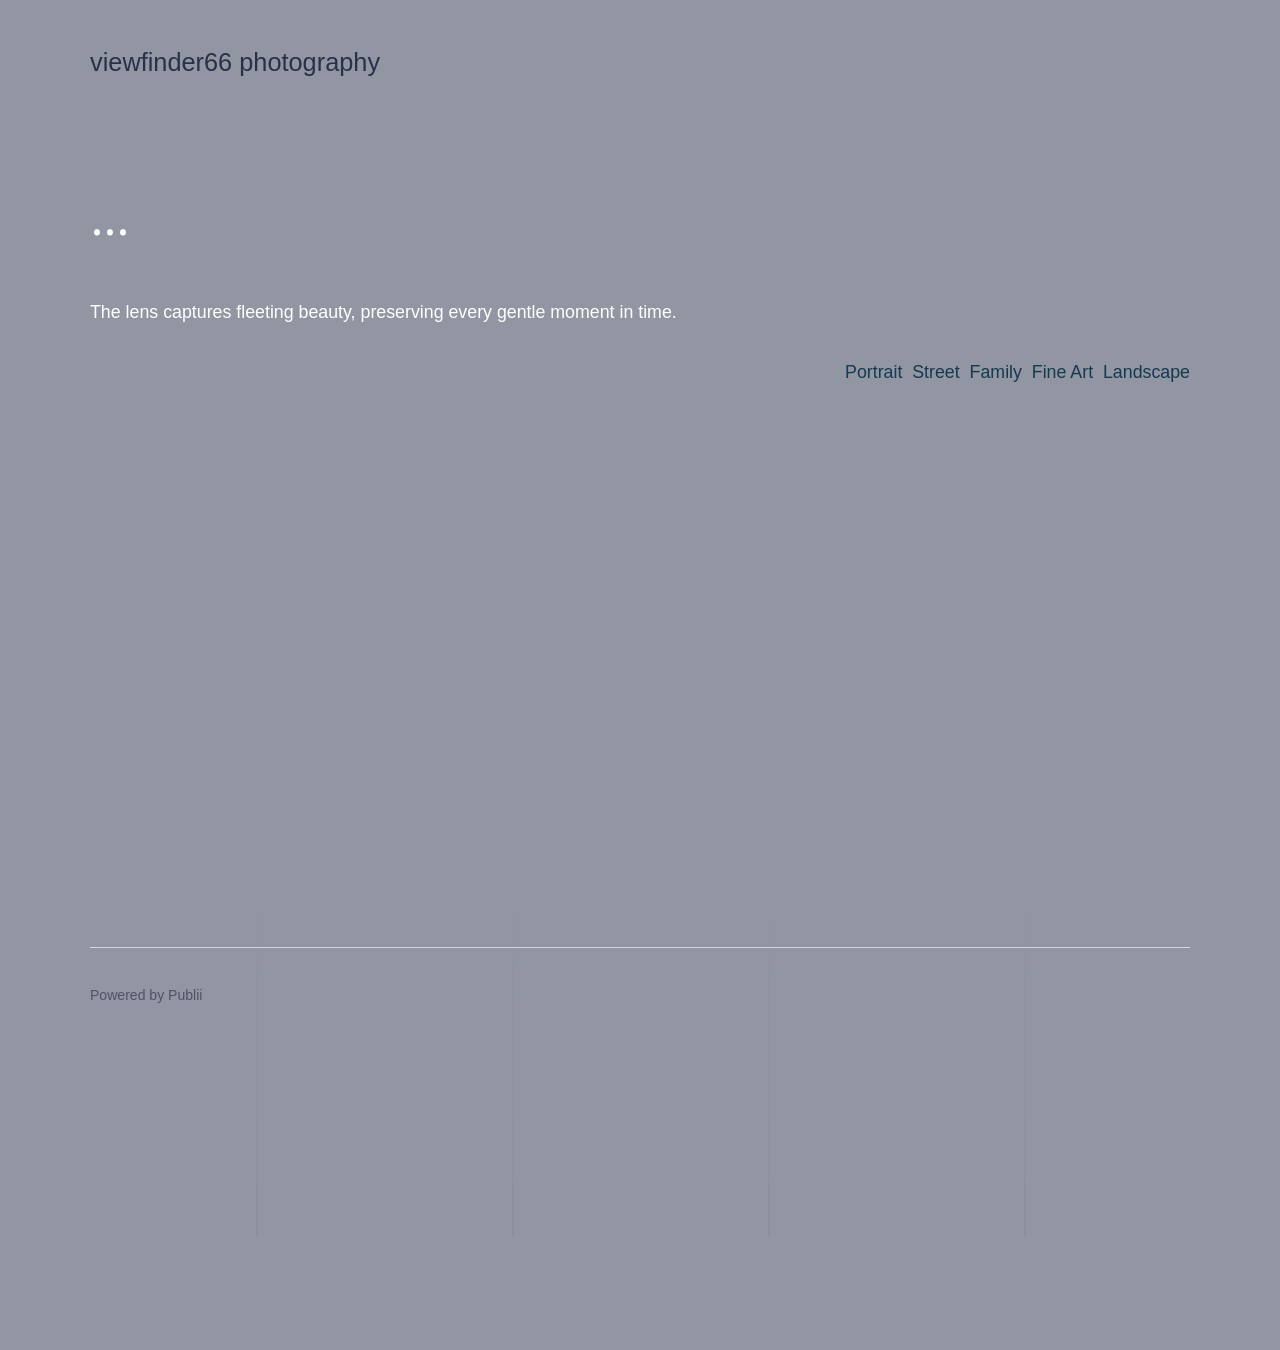
==== index.html @ d5c840b4 "Updated from Publii" ====
<!DOCTYPE html><html lang="en-gb"><head><meta charset="utf-8"><meta http-equiv="X-UA-Compatible" content="IE=edge"><meta name="viewport" content="width=device-width,initial-scale=1"><title>viewfinder66 photography</title><meta name="description" content="The lens captures fleeting beauty, preserving every gentle moment in time. Portrait Street Family Fine Art Landscape"><meta name="generator" content="Publii Open-Source CMS for Static Site"><link rel="canonical" href="https://viewfinder66.github.io/photography/"><link rel="alternate" type="application/atom+xml" href="https://viewfinder66.github.io/photography/feed.xml" title="viewfinder66 photography - RSS"><link rel="alternate" type="application/json" href="https://viewfinder66.github.io/photography/feed.json" title="viewfinder66 photography - JSON"><meta property="og:title" content="..."><meta property="og:image" content="https://viewfinder66.github.io/photography/media/website/Jing-Li-Shi-Jianfor-web.jpg"><meta property="og:image:width" content="3750"><meta property="og:image:height" content="2550"><meta property="og:site_name" content="viewfinder66 photography"><meta property="og:description" content="The lens captures fleeting beauty, preserving every gentle moment in time. Portrait Street Family Fine Art Landscape"><meta property="og:url" content="https://viewfinder66.github.io/photography/"><meta property="og:type" content="article"><link rel="preload" href="https://viewfinder66.github.io/photography/assets/dynamic/fonts/andadapro/andadapro.woff2" as="font" type="font/woff2" crossorigin><link rel="preload" href="https://viewfinder66.github.io/photography/assets/dynamic/fonts/andadapro/andadapro-italic.woff2" as="font" type="font/woff2" crossorigin><link rel="stylesheet" href="https://viewfinder66.github.io/photography/assets/css/style.css?v=2986634a7538431824f742f9c35fea8c"><script type="application/ld+json">{"@context":"http://schema.org","@type":"Article","mainEntityOfPage":{"@type":"WebPage","@id":"https://viewfinder66.github.io/photography/"},"headline":"...","datePublished":"2026-04-05T23:01+08:00","dateModified":"2026-04-09T01:18+08:00","description":"The lens captures fleeting beauty, preserving every gentle moment in time. Portrait Street Family Fine Art Landscape","author":{"@type":"Person","name":"Thomas Cheang","url":"https://viewfinder66.github.io/photography/authors/thomas-cheang/"},"publisher":{"@type":"Organization","name":"Thomas Cheang"}}</script><noscript><style>img[loading] {
                    opacity: 1;
                }</style></noscript></head><body class="page-template lines"><div class="container lines lines--right"><header class="header"><a href="https://viewfinder66.github.io/photography/" class="logo">viewfinder66 photography</a></header><main class="main page"><div class="content"><div class="content__header"><h1 class="content__title">...</h1></div><div class="content__entry"><p class="align-left">The lens captures fleeting beauty, preserving every gentle moment in time.</p><p class="align-right"><a href="https://viewfinder66.github.io/photography/post-2.html">Portrait</a>  <a href="https://viewfinder66.github.io/photography/street.html">Street</a>  <a href="https://viewfinder66.github.io/photography/family.html">Family</a>  <a href="https://viewfinder66.github.io/photography/fine-art.html">Fine Art</a>  <a href="https://viewfinder66.github.io/photography/landscape.html">Landscape</a></p><h6 class="align-left"> </h6><p> </p><h6> </h6><p> </p><p> </p><p> </p><h1> </h1></div></div></main><footer class="footer"><div class="footer__left"><div class="footer__copy">Powered by Publii</div></div><button onclick="backToTopFunction()" id="backToTop" class="footer__bttop" aria-label="Back to top" title="Back to top"><svg><use xlink:href="https://viewfinder66.github.io/photography/assets/svg/svg-map.svg#toparrow"/></svg></button></footer></div><script>window.publiiThemeMenuConfig = { mobileMenuMode: 'sidebar', animationSpeed: 300, submenuWidth: 'auto', doubleClickTime: 500, mobileMenuExpandableSubmenus: true, relatedContainerForOverlayMenuSelector: '.navbar', };</script><script defer="defer" src="https://viewfinder66.github.io/photography/assets/js/scripts.min.js?v=628f9b14187b480516b6c7f8be1e7585"></script><script>function publiiDetectLoadedImages () {
         var images = document.querySelectorAll('img[loading]:not(.is-loaded)');
         for (var i = 0; i < images.length; i++) {
            if (images[i].complete) {
               images[i].classList.add('is-loaded');
               images[i].parentNode.classList.remove('is-img-loading');
            } else {
               images[i].addEventListener('load', function () {
                  this.classList.add('is-loaded');
                  this.parentNode.classList.remove('is-img-loading');
               }, false);
            }
         }
      }
      publiiDetectLoadedImages();</script></body></html>
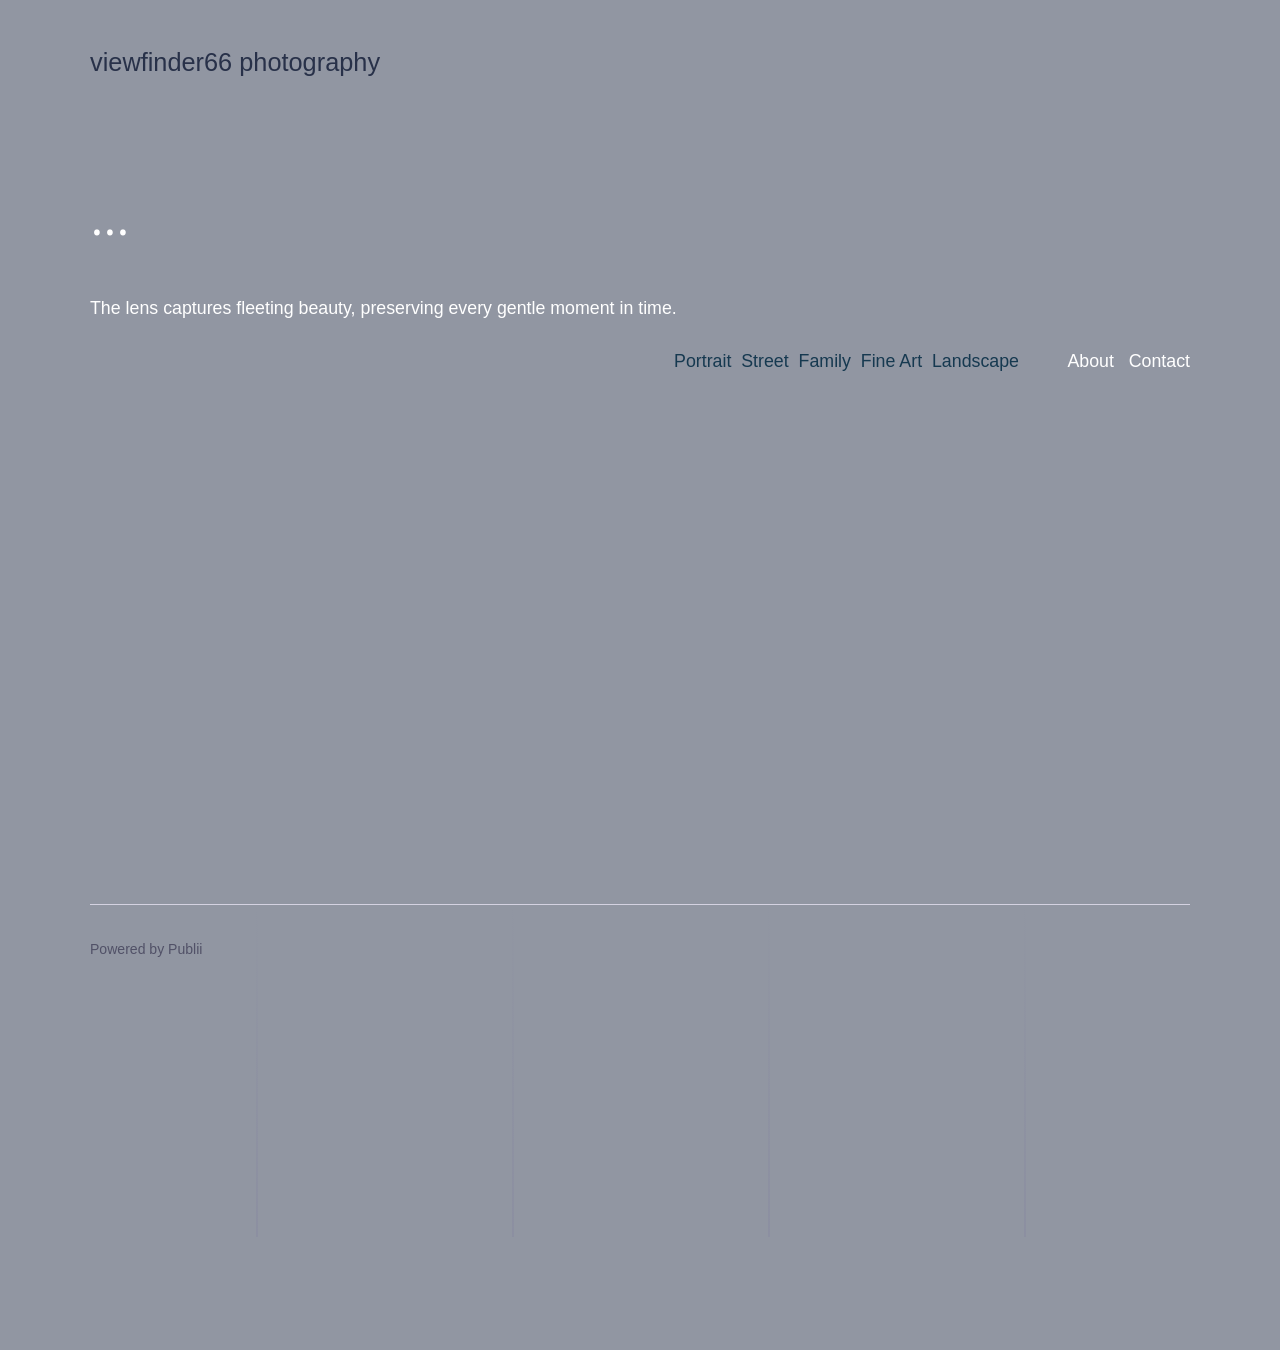
==== commit cc2daf43: "Updated from Publii" ====
--- a/index.html
+++ b/index.html
@@ -1,6 +1,6 @@
-<!DOCTYPE html><html lang="en-gb"><head><meta charset="utf-8"><meta http-equiv="X-UA-Compatible" content="IE=edge"><meta name="viewport" content="width=device-width,initial-scale=1"><title>viewfinder66 photography</title><meta name="description" content="The lens captures fleeting beauty, preserving every gentle moment in time. Portrait Street Family Fine Art Landscape"><meta name="generator" content="Publii Open-Source CMS for Static Site"><link rel="canonical" href="https://viewfinder66.github.io/photography/"><link rel="alternate" type="application/atom+xml" href="https://viewfinder66.github.io/photography/feed.xml" title="viewfinder66 photography - RSS"><link rel="alternate" type="application/json" href="https://viewfinder66.github.io/photography/feed.json" title="viewfinder66 photography - JSON"><meta property="og:title" content="..."><meta property="og:image" content="https://viewfinder66.github.io/photography/media/website/Jing-Li-Shi-Jianfor-web.jpg"><meta property="og:image:width" content="3750"><meta property="og:image:height" content="2550"><meta property="og:site_name" content="viewfinder66 photography"><meta property="og:description" content="The lens captures fleeting beauty, preserving every gentle moment in time. Portrait Street Family Fine Art Landscape"><meta property="og:url" content="https://viewfinder66.github.io/photography/"><meta property="og:type" content="article"><link rel="preload" href="https://viewfinder66.github.io/photography/assets/dynamic/fonts/andadapro/andadapro.woff2" as="font" type="font/woff2" crossorigin><link rel="preload" href="https://viewfinder66.github.io/photography/assets/dynamic/fonts/andadapro/andadapro-italic.woff2" as="font" type="font/woff2" crossorigin><link rel="stylesheet" href="https://viewfinder66.github.io/photography/assets/css/style.css?v=2986634a7538431824f742f9c35fea8c"><script type="application/ld+json">{"@context":"http://schema.org","@type":"Article","mainEntityOfPage":{"@type":"WebPage","@id":"https://viewfinder66.github.io/photography/"},"headline":"...","datePublished":"2026-04-05T23:01+08:00","dateModified":"2026-04-09T01:18+08:00","description":"The lens captures fleeting beauty, preserving every gentle moment in time. Portrait Street Family Fine Art Landscape","author":{"@type":"Person","name":"Thomas Cheang","url":"https://viewfinder66.github.io/photography/authors/thomas-cheang/"},"publisher":{"@type":"Organization","name":"Thomas Cheang"}}</script><noscript><style>img[loading] {
+<!DOCTYPE html><html lang="en-gb"><head><meta charset="utf-8"><meta http-equiv="X-UA-Compatible" content="IE=edge"><meta name="viewport" content="width=device-width,initial-scale=1"><title>viewfinder66 photography</title><meta name="description" content="The lens captures fleeting beauty, preserving every gentle moment in time. Portrait Street Family Fine Art Landscape About Contact"><meta name="generator" content="Publii Open-Source CMS for Static Site"><link rel="canonical" href="https://viewfinder66.github.io/photography/"><link rel="alternate" type="application/atom+xml" href="https://viewfinder66.github.io/photography/feed.xml" title="viewfinder66 photography - RSS"><link rel="alternate" type="application/json" href="https://viewfinder66.github.io/photography/feed.json" title="viewfinder66 photography - JSON"><meta property="og:title" content="..."><meta property="og:image" content="https://viewfinder66.github.io/photography/media/website/Jing-Li-Shi-Jianfor-web.jpg"><meta property="og:image:width" content="3750"><meta property="og:image:height" content="2550"><meta property="og:site_name" content="viewfinder66 photography"><meta property="og:description" content="The lens captures fleeting beauty, preserving every gentle moment in time. Portrait Street Family Fine Art Landscape About Contact"><meta property="og:url" content="https://viewfinder66.github.io/photography/"><meta property="og:type" content="article"><link rel="preload" href="https://viewfinder66.github.io/photography/assets/dynamic/fonts/andadapro/andadapro.woff2" as="font" type="font/woff2" crossorigin><link rel="preload" href="https://viewfinder66.github.io/photography/assets/dynamic/fonts/andadapro/andadapro-italic.woff2" as="font" type="font/woff2" crossorigin><link rel="stylesheet" href="https://viewfinder66.github.io/photography/assets/css/style.css?v=0a3bbf3a2c61dcf595031149cadf4863"><script type="application/ld+json">{"@context":"http://schema.org","@type":"Article","mainEntityOfPage":{"@type":"WebPage","@id":"https://viewfinder66.github.io/photography/"},"headline":"...","datePublished":"2026-04-05T23:01+08:00","dateModified":"2026-04-09T09:26+08:00","description":"The lens captures fleeting beauty, preserving every gentle moment in time. Portrait Street Family Fine Art Landscape About Contact","author":{"@type":"Person","name":"Thomas Cheang","url":"https://viewfinder66.github.io/photography/authors/thomas-cheang/"},"publisher":{"@type":"Organization","name":"Thomas Cheang"}}</script><noscript><style>img[loading] {
                     opacity: 1;
-                }</style></noscript></head><body class="page-template lines"><div class="container lines lines--right"><header class="header"><a href="https://viewfinder66.github.io/photography/" class="logo">viewfinder66 photography</a></header><main class="main page"><div class="content"><div class="content__header"><h1 class="content__title">...</h1></div><div class="content__entry"><p class="align-left">The lens captures fleeting beauty, preserving every gentle moment in time.</p><p class="align-right"><a href="https://viewfinder66.github.io/photography/post-2.html">Portrait</a>  <a href="https://viewfinder66.github.io/photography/street.html">Street</a>  <a href="https://viewfinder66.github.io/photography/family.html">Family</a>  <a href="https://viewfinder66.github.io/photography/fine-art.html">Fine Art</a>  <a href="https://viewfinder66.github.io/photography/landscape.html">Landscape</a></p><h6 class="align-left"> </h6><p> </p><h6> </h6><p> </p><p> </p><p> </p><h1> </h1></div></div></main><footer class="footer"><div class="footer__left"><div class="footer__copy">Powered by Publii</div></div><button onclick="backToTopFunction()" id="backToTop" class="footer__bttop" aria-label="Back to top" title="Back to top"><svg><use xlink:href="https://viewfinder66.github.io/photography/assets/svg/svg-map.svg#toparrow"/></svg></button></footer></div><script>window.publiiThemeMenuConfig = { mobileMenuMode: 'sidebar', animationSpeed: 300, submenuWidth: 'auto', doubleClickTime: 500, mobileMenuExpandableSubmenus: true, relatedContainerForOverlayMenuSelector: '.navbar', };</script><script defer="defer" src="https://viewfinder66.github.io/photography/assets/js/scripts.min.js?v=628f9b14187b480516b6c7f8be1e7585"></script><script>function publiiDetectLoadedImages () {
+                }</style></noscript></head><body class="page-template lines"><div class="container lines lines--right"><header class="header"><a href="https://viewfinder66.github.io/photography/" class="logo">viewfinder66 photography</a></header><main class="main page"><div class="content"><div class="content__header"><h1 class="content__title">...</h1></div><div class="content__entry"><p class="align-left">The lens captures fleeting beauty, preserving every gentle moment in time.</p><p class="align-right"><a href="https://viewfinder66.github.io/photography/post-2.html">Portrait</a>  <a href="https://viewfinder66.github.io/photography/street.html">Street</a>  <a href="https://viewfinder66.github.io/photography/family.html">Family</a>  <a href="https://viewfinder66.github.io/photography/fine-art.html">Fine Art</a>  <a href="https://viewfinder66.github.io/photography/landscape.html">Landscape</a>          About   Contact</p><h6 class="align-left"> </h6><p> </p><h6> </h6><p> </p><p> </p><p> </p><h1> </h1></div></div></main><footer class="footer"><div class="footer__left"><div class="footer__copy">Powered by Publii</div></div><button onclick="backToTopFunction()" id="backToTop" class="footer__bttop" aria-label="Back to top" title="Back to top"><svg><use xlink:href="https://viewfinder66.github.io/photography/assets/svg/svg-map.svg#toparrow"/></svg></button></footer></div><script>window.publiiThemeMenuConfig = { mobileMenuMode: 'sidebar', animationSpeed: 300, submenuWidth: 'auto', doubleClickTime: 500, mobileMenuExpandableSubmenus: true, relatedContainerForOverlayMenuSelector: '.navbar', };</script><script defer="defer" src="https://viewfinder66.github.io/photography/assets/js/scripts.min.js?v=628f9b14187b480516b6c7f8be1e7585"></script><script>function publiiDetectLoadedImages () {
          var images = document.querySelectorAll('img[loading]:not(.is-loaded)');
          for (var i = 0; i < images.length; i++) {
             if (images[i].complete) {
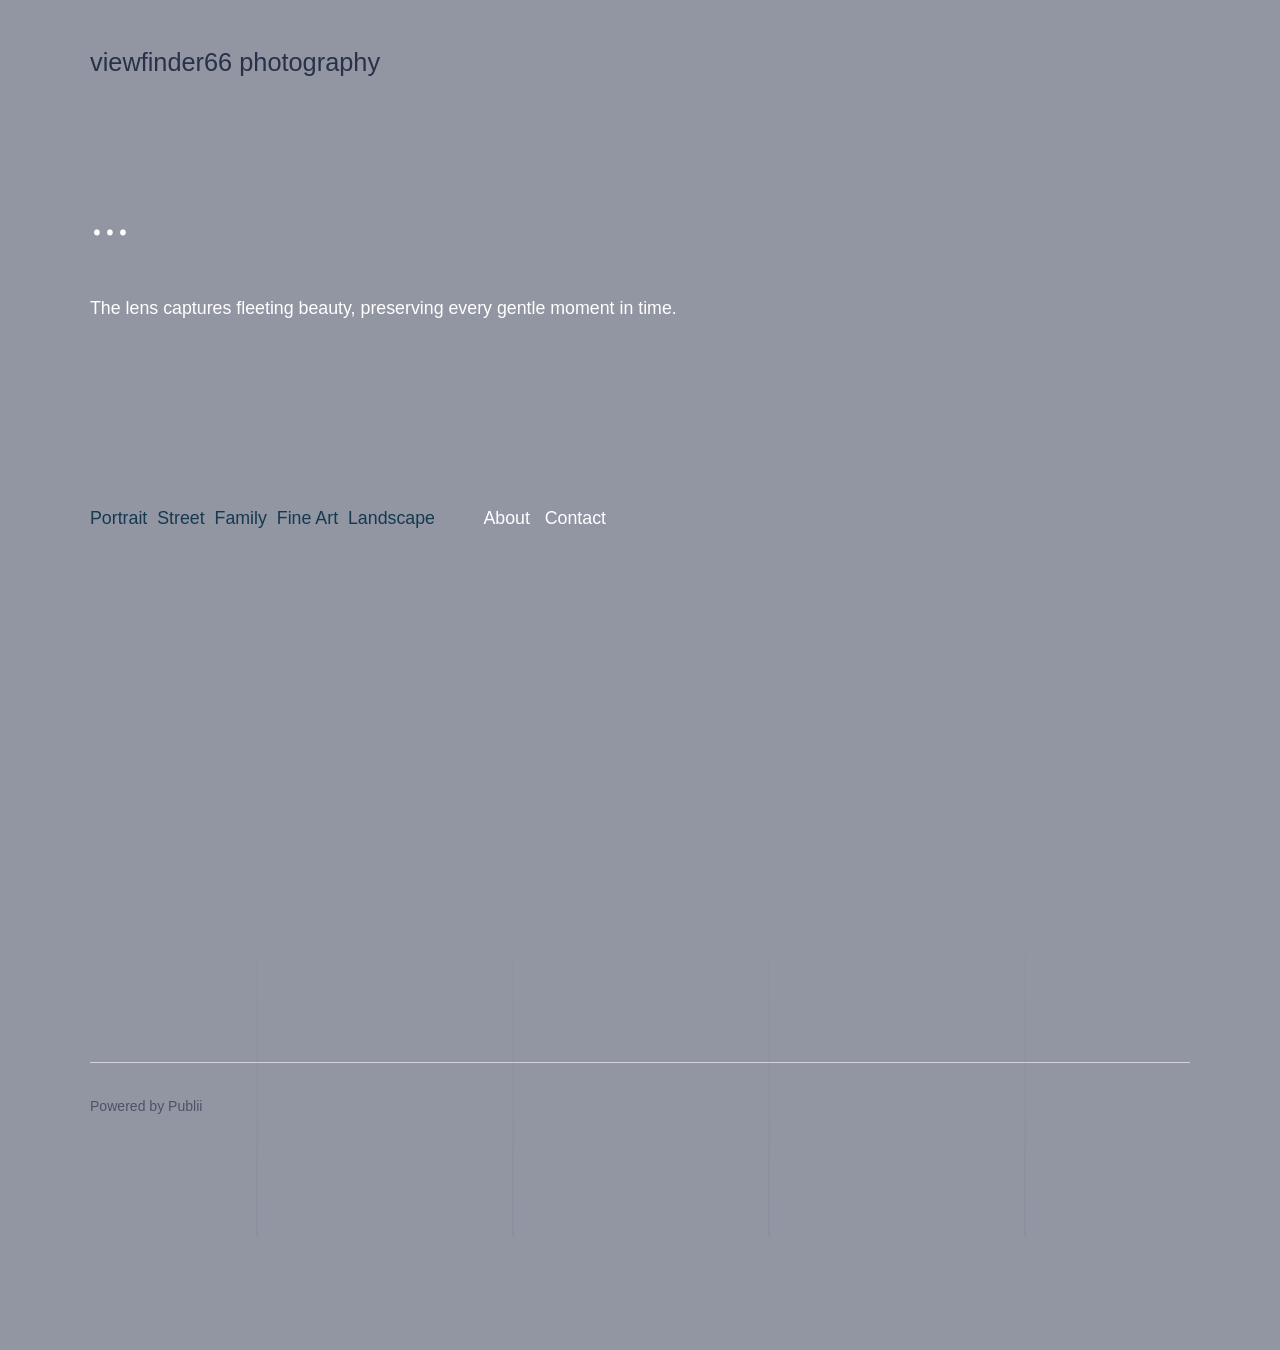
==== commit d00259ee: "Updated from Publii" ====
--- a/index.html
+++ b/index.html
@@ -1,6 +1,6 @@
-<!DOCTYPE html><html lang="en-gb"><head><meta charset="utf-8"><meta http-equiv="X-UA-Compatible" content="IE=edge"><meta name="viewport" content="width=device-width,initial-scale=1"><title>viewfinder66 photography</title><meta name="description" content="The lens captures fleeting beauty, preserving every gentle moment in time. Portrait Street Family Fine Art Landscape About Contact"><meta name="generator" content="Publii Open-Source CMS for Static Site"><link rel="canonical" href="https://viewfinder66.github.io/photography/"><link rel="alternate" type="application/atom+xml" href="https://viewfinder66.github.io/photography/feed.xml" title="viewfinder66 photography - RSS"><link rel="alternate" type="application/json" href="https://viewfinder66.github.io/photography/feed.json" title="viewfinder66 photography - JSON"><meta property="og:title" content="..."><meta property="og:image" content="https://viewfinder66.github.io/photography/media/website/Jing-Li-Shi-Jianfor-web.jpg"><meta property="og:image:width" content="3750"><meta property="og:image:height" content="2550"><meta property="og:site_name" content="viewfinder66 photography"><meta property="og:description" content="The lens captures fleeting beauty, preserving every gentle moment in time. Portrait Street Family Fine Art Landscape About Contact"><meta property="og:url" content="https://viewfinder66.github.io/photography/"><meta property="og:type" content="article"><link rel="preload" href="https://viewfinder66.github.io/photography/assets/dynamic/fonts/andadapro/andadapro.woff2" as="font" type="font/woff2" crossorigin><link rel="preload" href="https://viewfinder66.github.io/photography/assets/dynamic/fonts/andadapro/andadapro-italic.woff2" as="font" type="font/woff2" crossorigin><link rel="stylesheet" href="https://viewfinder66.github.io/photography/assets/css/style.css?v=0a3bbf3a2c61dcf595031149cadf4863"><script type="application/ld+json">{"@context":"http://schema.org","@type":"Article","mainEntityOfPage":{"@type":"WebPage","@id":"https://viewfinder66.github.io/photography/"},"headline":"...","datePublished":"2026-04-05T23:01+08:00","dateModified":"2026-04-09T09:26+08:00","description":"The lens captures fleeting beauty, preserving every gentle moment in time. Portrait Street Family Fine Art Landscape About Contact","author":{"@type":"Person","name":"Thomas Cheang","url":"https://viewfinder66.github.io/photography/authors/thomas-cheang/"},"publisher":{"@type":"Organization","name":"Thomas Cheang"}}</script><noscript><style>img[loading] {
+<!DOCTYPE html><html lang="en-gb"><head><meta charset="utf-8"><meta http-equiv="X-UA-Compatible" content="IE=edge"><meta name="viewport" content="width=device-width,initial-scale=1"><title>viewfinder66 photography</title><meta name="description" content="The lens captures fleeting beauty, preserving every gentle moment in time. Portrait Street Family Fine Art Landscape About Contact"><meta name="generator" content="Publii Open-Source CMS for Static Site"><link rel="canonical" href="https://viewfinder66.github.io/photography/"><link rel="alternate" type="application/atom+xml" href="https://viewfinder66.github.io/photography/feed.xml" title="viewfinder66 photography - RSS"><link rel="alternate" type="application/json" href="https://viewfinder66.github.io/photography/feed.json" title="viewfinder66 photography - JSON"><meta property="og:title" content="..."><meta property="og:image" content="https://viewfinder66.github.io/photography/media/website/Jing-Li-Shi-Jianfor-web.jpg"><meta property="og:image:width" content="3750"><meta property="og:image:height" content="2550"><meta property="og:site_name" content="viewfinder66 photography"><meta property="og:description" content="The lens captures fleeting beauty, preserving every gentle moment in time. Portrait Street Family Fine Art Landscape About Contact"><meta property="og:url" content="https://viewfinder66.github.io/photography/"><meta property="og:type" content="article"><link rel="preload" href="https://viewfinder66.github.io/photography/assets/dynamic/fonts/andadapro/andadapro.woff2" as="font" type="font/woff2" crossorigin><link rel="preload" href="https://viewfinder66.github.io/photography/assets/dynamic/fonts/andadapro/andadapro-italic.woff2" as="font" type="font/woff2" crossorigin><link rel="stylesheet" href="https://viewfinder66.github.io/photography/assets/css/style.css?v=0a3bbf3a2c61dcf595031149cadf4863"><script type="application/ld+json">{"@context":"http://schema.org","@type":"Article","mainEntityOfPage":{"@type":"WebPage","@id":"https://viewfinder66.github.io/photography/"},"headline":"...","datePublished":"2026-04-05T23:01+08:00","dateModified":"2026-04-09T09:58+08:00","description":"The lens captures fleeting beauty, preserving every gentle moment in time. Portrait Street Family Fine Art Landscape About Contact","author":{"@type":"Person","name":"Thomas Cheang","url":"https://viewfinder66.github.io/photography/authors/thomas-cheang/"},"publisher":{"@type":"Organization","name":"Thomas Cheang"}}</script><noscript><style>img[loading] {
                     opacity: 1;
-                }</style></noscript></head><body class="page-template lines"><div class="container lines lines--right"><header class="header"><a href="https://viewfinder66.github.io/photography/" class="logo">viewfinder66 photography</a></header><main class="main page"><div class="content"><div class="content__header"><h1 class="content__title">...</h1></div><div class="content__entry"><p class="align-left">The lens captures fleeting beauty, preserving every gentle moment in time.</p><p class="align-right"><a href="https://viewfinder66.github.io/photography/post-2.html">Portrait</a>  <a href="https://viewfinder66.github.io/photography/street.html">Street</a>  <a href="https://viewfinder66.github.io/photography/family.html">Family</a>  <a href="https://viewfinder66.github.io/photography/fine-art.html">Fine Art</a>  <a href="https://viewfinder66.github.io/photography/landscape.html">Landscape</a>          About   Contact</p><h6 class="align-left"> </h6><p> </p><h6> </h6><p> </p><p> </p><p> </p><h1> </h1></div></div></main><footer class="footer"><div class="footer__left"><div class="footer__copy">Powered by Publii</div></div><button onclick="backToTopFunction()" id="backToTop" class="footer__bttop" aria-label="Back to top" title="Back to top"><svg><use xlink:href="https://viewfinder66.github.io/photography/assets/svg/svg-map.svg#toparrow"/></svg></button></footer></div><script>window.publiiThemeMenuConfig = { mobileMenuMode: 'sidebar', animationSpeed: 300, submenuWidth: 'auto', doubleClickTime: 500, mobileMenuExpandableSubmenus: true, relatedContainerForOverlayMenuSelector: '.navbar', };</script><script defer="defer" src="https://viewfinder66.github.io/photography/assets/js/scripts.min.js?v=628f9b14187b480516b6c7f8be1e7585"></script><script>function publiiDetectLoadedImages () {
+                }</style></noscript></head><body class="page-template lines"><div class="container lines lines--right"><header class="header"><a href="https://viewfinder66.github.io/photography/" class="logo">viewfinder66 photography</a></header><main class="main page"><div class="content"><div class="content__header"><h1 class="content__title">...</h1></div><div class="content__entry"><p class="align-left">The lens captures fleeting beauty, preserving every gentle moment in time.</p><p> </p><p> </p><p> </p><p><a href="https://viewfinder66.github.io/photography/post-2.html">Portrait</a>  <a href="https://viewfinder66.github.io/photography/street.html">Street</a>  <a href="https://viewfinder66.github.io/photography/family.html">Family</a>  <a href="https://viewfinder66.github.io/photography/fine-art.html">Fine Art</a>  <a href="https://viewfinder66.github.io/photography/landscape.html">Landscape</a>          About   Contact</p><h6 class="align-left"> </h6><p> </p><h6> </h6><p> </p><p> </p><p> </p><h1> </h1></div></div></main><footer class="footer"><div class="footer__left"><div class="footer__copy">Powered by Publii</div></div><button onclick="backToTopFunction()" id="backToTop" class="footer__bttop" aria-label="Back to top" title="Back to top"><svg><use xlink:href="https://viewfinder66.github.io/photography/assets/svg/svg-map.svg#toparrow"/></svg></button></footer></div><script>window.publiiThemeMenuConfig = { mobileMenuMode: 'sidebar', animationSpeed: 300, submenuWidth: 'auto', doubleClickTime: 500, mobileMenuExpandableSubmenus: true, relatedContainerForOverlayMenuSelector: '.navbar', };</script><script defer="defer" src="https://viewfinder66.github.io/photography/assets/js/scripts.min.js?v=628f9b14187b480516b6c7f8be1e7585"></script><script>function publiiDetectLoadedImages () {
          var images = document.querySelectorAll('img[loading]:not(.is-loaded)');
          for (var i = 0; i < images.length; i++) {
             if (images[i].complete) {
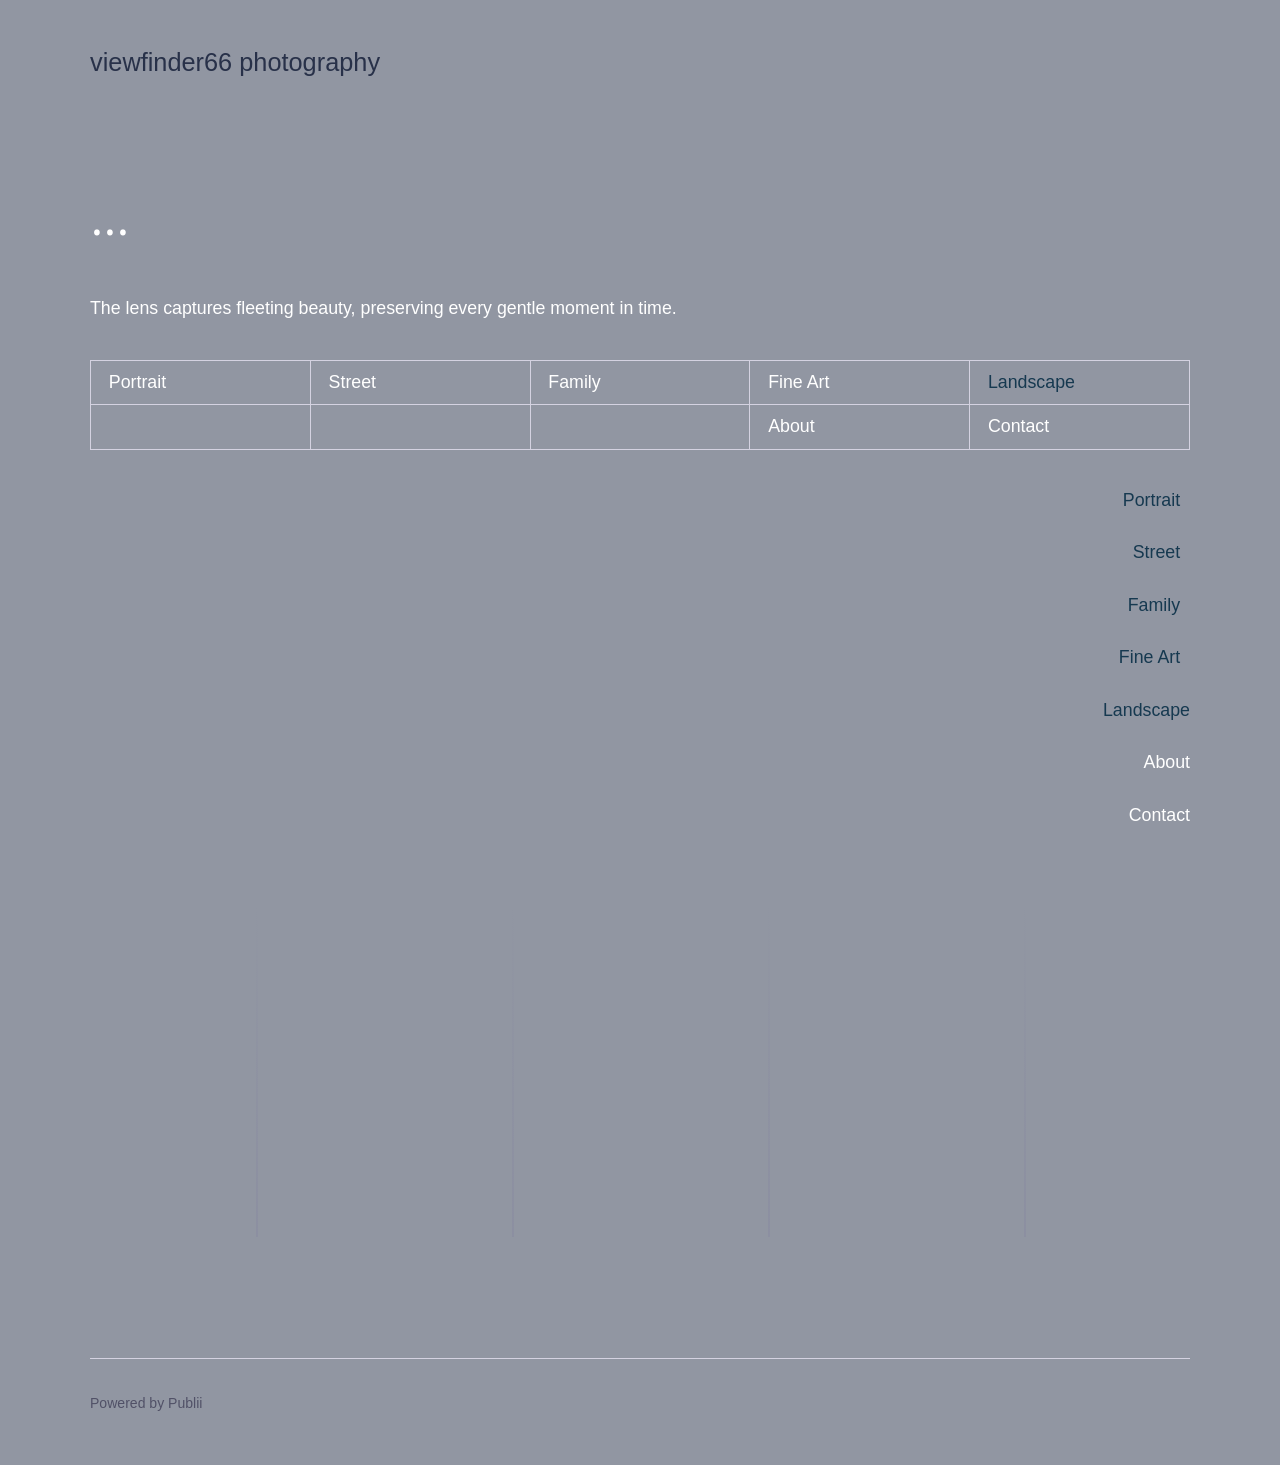
==== commit 0221038f: "Updated from Publii" ====
--- a/index.html
+++ b/index.html
@@ -1,6 +1,6 @@
-<!DOCTYPE html><html lang="en-gb"><head><meta charset="utf-8"><meta http-equiv="X-UA-Compatible" content="IE=edge"><meta name="viewport" content="width=device-width,initial-scale=1"><title>viewfinder66 photography</title><meta name="description" content="The lens captures fleeting beauty, preserving every gentle moment in time. Portrait Street Family Fine Art Landscape About Contact"><meta name="generator" content="Publii Open-Source CMS for Static Site"><link rel="canonical" href="https://viewfinder66.github.io/photography/"><link rel="alternate" type="application/atom+xml" href="https://viewfinder66.github.io/photography/feed.xml" title="viewfinder66 photography - RSS"><link rel="alternate" type="application/json" href="https://viewfinder66.github.io/photography/feed.json" title="viewfinder66 photography - JSON"><meta property="og:title" content="..."><meta property="og:image" content="https://viewfinder66.github.io/photography/media/website/Jing-Li-Shi-Jianfor-web.jpg"><meta property="og:image:width" content="3750"><meta property="og:image:height" content="2550"><meta property="og:site_name" content="viewfinder66 photography"><meta property="og:description" content="The lens captures fleeting beauty, preserving every gentle moment in time. Portrait Street Family Fine Art Landscape About Contact"><meta property="og:url" content="https://viewfinder66.github.io/photography/"><meta property="og:type" content="article"><link rel="preload" href="https://viewfinder66.github.io/photography/assets/dynamic/fonts/andadapro/andadapro.woff2" as="font" type="font/woff2" crossorigin><link rel="preload" href="https://viewfinder66.github.io/photography/assets/dynamic/fonts/andadapro/andadapro-italic.woff2" as="font" type="font/woff2" crossorigin><link rel="stylesheet" href="https://viewfinder66.github.io/photography/assets/css/style.css?v=0a3bbf3a2c61dcf595031149cadf4863"><script type="application/ld+json">{"@context":"http://schema.org","@type":"Article","mainEntityOfPage":{"@type":"WebPage","@id":"https://viewfinder66.github.io/photography/"},"headline":"...","datePublished":"2026-04-05T23:01+08:00","dateModified":"2026-04-09T09:58+08:00","description":"The lens captures fleeting beauty, preserving every gentle moment in time. Portrait Street Family Fine Art Landscape About Contact","author":{"@type":"Person","name":"Thomas Cheang","url":"https://viewfinder66.github.io/photography/authors/thomas-cheang/"},"publisher":{"@type":"Organization","name":"Thomas Cheang"}}</script><noscript><style>img[loading] {
+<!DOCTYPE html><html lang="en-gb"><head><meta charset="utf-8"><meta http-equiv="X-UA-Compatible" content="IE=edge"><meta name="viewport" content="width=device-width,initial-scale=1"><title>viewfinder66 photography</title><meta name="description" content="The lens captures fleeting beauty, preserving every gentle moment in time. Portrait Street Family Fine Art Landscape About Contact"><meta name="generator" content="Publii Open-Source CMS for Static Site"><link rel="canonical" href="https://viewfinder66.github.io/photography/"><link rel="alternate" type="application/atom+xml" href="https://viewfinder66.github.io/photography/feed.xml" title="viewfinder66 photography - RSS"><link rel="alternate" type="application/json" href="https://viewfinder66.github.io/photography/feed.json" title="viewfinder66 photography - JSON"><meta property="og:title" content="..."><meta property="og:image" content="https://viewfinder66.github.io/photography/media/website/Jing-Li-Shi-Jianfor-web.jpg"><meta property="og:image:width" content="3750"><meta property="og:image:height" content="2550"><meta property="og:site_name" content="viewfinder66 photography"><meta property="og:description" content="The lens captures fleeting beauty, preserving every gentle moment in time. Portrait Street Family Fine Art Landscape About Contact"><meta property="og:url" content="https://viewfinder66.github.io/photography/"><meta property="og:type" content="article"><link rel="preload" href="https://viewfinder66.github.io/photography/assets/dynamic/fonts/andadapro/andadapro.woff2" as="font" type="font/woff2" crossorigin><link rel="preload" href="https://viewfinder66.github.io/photography/assets/dynamic/fonts/andadapro/andadapro-italic.woff2" as="font" type="font/woff2" crossorigin><link rel="stylesheet" href="https://viewfinder66.github.io/photography/assets/css/style.css?v=0a3bbf3a2c61dcf595031149cadf4863"><script type="application/ld+json">{"@context":"http://schema.org","@type":"Article","mainEntityOfPage":{"@type":"WebPage","@id":"https://viewfinder66.github.io/photography/"},"headline":"...","datePublished":"2026-04-05T23:01+08:00","dateModified":"2026-04-09T10:09+08:00","description":"The lens captures fleeting beauty, preserving every gentle moment in time. Portrait Street Family Fine Art Landscape About Contact","author":{"@type":"Person","name":"Thomas Cheang","url":"https://viewfinder66.github.io/photography/authors/thomas-cheang/"},"publisher":{"@type":"Organization","name":"Thomas Cheang"}}</script><noscript><style>img[loading] {
                     opacity: 1;
-                }</style></noscript></head><body class="page-template lines"><div class="container lines lines--right"><header class="header"><a href="https://viewfinder66.github.io/photography/" class="logo">viewfinder66 photography</a></header><main class="main page"><div class="content"><div class="content__header"><h1 class="content__title">...</h1></div><div class="content__entry"><p class="align-left">The lens captures fleeting beauty, preserving every gentle moment in time.</p><p> </p><p> </p><p> </p><p><a href="https://viewfinder66.github.io/photography/post-2.html">Portrait</a>  <a href="https://viewfinder66.github.io/photography/street.html">Street</a>  <a href="https://viewfinder66.github.io/photography/family.html">Family</a>  <a href="https://viewfinder66.github.io/photography/fine-art.html">Fine Art</a>  <a href="https://viewfinder66.github.io/photography/landscape.html">Landscape</a>          About   Contact</p><h6 class="align-left"> </h6><p> </p><h6> </h6><p> </p><p> </p><p> </p><h1> </h1></div></div></main><footer class="footer"><div class="footer__left"><div class="footer__copy">Powered by Publii</div></div><button onclick="backToTopFunction()" id="backToTop" class="footer__bttop" aria-label="Back to top" title="Back to top"><svg><use xlink:href="https://viewfinder66.github.io/photography/assets/svg/svg-map.svg#toparrow"/></svg></button></footer></div><script>window.publiiThemeMenuConfig = { mobileMenuMode: 'sidebar', animationSpeed: 300, submenuWidth: 'auto', doubleClickTime: 500, mobileMenuExpandableSubmenus: true, relatedContainerForOverlayMenuSelector: '.navbar', };</script><script defer="defer" src="https://viewfinder66.github.io/photography/assets/js/scripts.min.js?v=628f9b14187b480516b6c7f8be1e7585"></script><script>function publiiDetectLoadedImages () {
+                }</style></noscript></head><body class="page-template lines"><div class="container lines lines--right"><header class="header"><a href="https://viewfinder66.github.io/photography/" class="logo">viewfinder66 photography</a></header><main class="main page"><div class="content"><div class="content__header"><h1 class="content__title">...</h1></div><div class="content__entry"><p class="align-left">The lens captures fleeting beauty, preserving every gentle moment in time.</p><table style="border-collapse: collapse; width: 100%;" border="1"><tbody><tr><td style="width: 19.9769%;">Portrait</td><td style="width: 19.9769%;">Street</td><td style="width: 19.9769%;">Family</td><td style="width: 19.9769%;">Fine Art</td><td style="width: 19.9786%;"><a href="https://viewfinder66.github.io/photography/landscape.html">Landscape</a></td></tr><tr><td style="width: 19.9769%;"> </td><td style="width: 19.9769%;"> </td><td style="width: 19.9769%;"> </td><td style="width: 19.9769%;">About</td><td style="width: 19.9786%;">Contact</td></tr></tbody></table><p class="align-right"><a href="https://viewfinder66.github.io/photography/post-2.html">Portrait</a>  </p><p class="align-right"><a href="https://viewfinder66.github.io/photography/street.html">Street</a>  </p><p class="align-right"><a href="https://viewfinder66.github.io/photography/family.html">Family</a>  </p><p class="align-right"><a href="https://viewfinder66.github.io/photography/fine-art.html">Fine Art</a>  </p><p class="align-right">       <a href="https://viewfinder66.github.io/photography/landscape.html">Landscape</a></p><p class="align-right">About</p><p class="align-right">Contact</p><h6 class="align-left"> </h6><p> </p><h6> </h6><p> </p><p> </p><p> </p><h1> </h1></div></div></main><footer class="footer"><div class="footer__left"><div class="footer__copy">Powered by Publii</div></div><button onclick="backToTopFunction()" id="backToTop" class="footer__bttop" aria-label="Back to top" title="Back to top"><svg><use xlink:href="https://viewfinder66.github.io/photography/assets/svg/svg-map.svg#toparrow"/></svg></button></footer></div><script>window.publiiThemeMenuConfig = { mobileMenuMode: 'sidebar', animationSpeed: 300, submenuWidth: 'auto', doubleClickTime: 500, mobileMenuExpandableSubmenus: true, relatedContainerForOverlayMenuSelector: '.navbar', };</script><script defer="defer" src="https://viewfinder66.github.io/photography/assets/js/scripts.min.js?v=628f9b14187b480516b6c7f8be1e7585"></script><script>function publiiDetectLoadedImages () {
          var images = document.querySelectorAll('img[loading]:not(.is-loaded)');
          for (var i = 0; i < images.length; i++) {
             if (images[i].complete) {
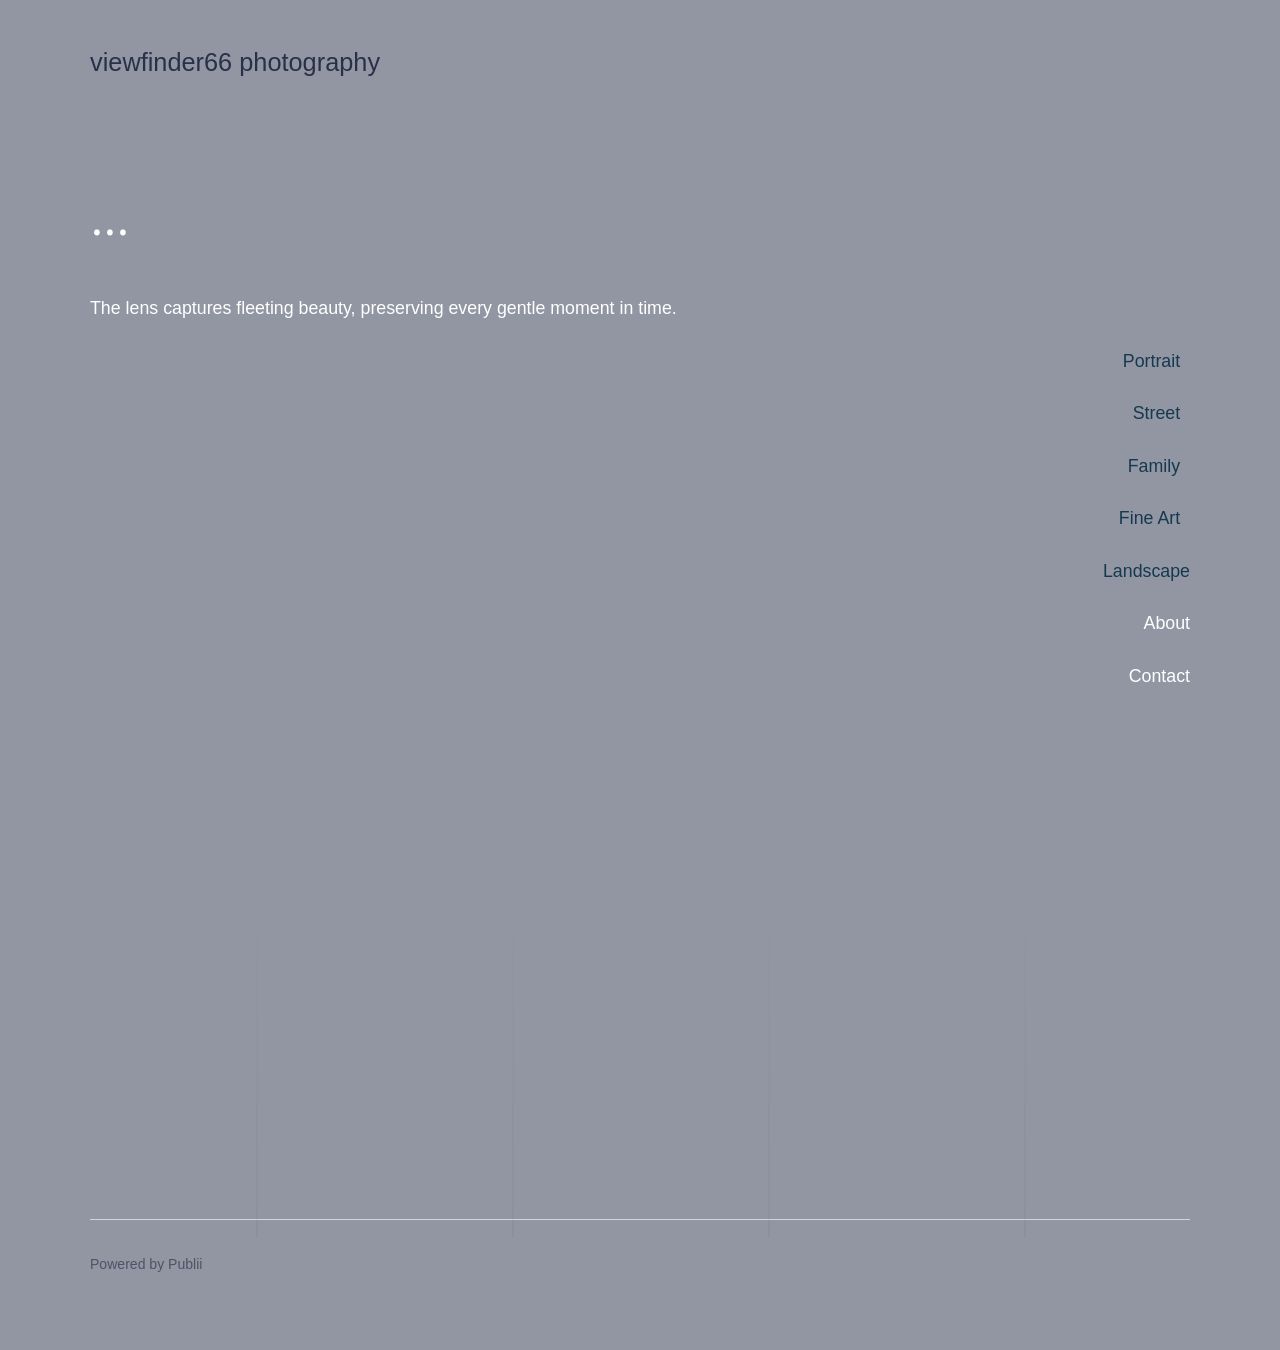
==== commit f7471760: "Updated from Publii" ====
--- a/index.html
+++ b/index.html
@@ -1,6 +1,6 @@
-<!DOCTYPE html><html lang="en-gb"><head><meta charset="utf-8"><meta http-equiv="X-UA-Compatible" content="IE=edge"><meta name="viewport" content="width=device-width,initial-scale=1"><title>viewfinder66 photography</title><meta name="description" content="The lens captures fleeting beauty, preserving every gentle moment in time. Portrait Street Family Fine Art Landscape About Contact"><meta name="generator" content="Publii Open-Source CMS for Static Site"><link rel="canonical" href="https://viewfinder66.github.io/photography/"><link rel="alternate" type="application/atom+xml" href="https://viewfinder66.github.io/photography/feed.xml" title="viewfinder66 photography - RSS"><link rel="alternate" type="application/json" href="https://viewfinder66.github.io/photography/feed.json" title="viewfinder66 photography - JSON"><meta property="og:title" content="..."><meta property="og:image" content="https://viewfinder66.github.io/photography/media/website/Jing-Li-Shi-Jianfor-web.jpg"><meta property="og:image:width" content="3750"><meta property="og:image:height" content="2550"><meta property="og:site_name" content="viewfinder66 photography"><meta property="og:description" content="The lens captures fleeting beauty, preserving every gentle moment in time. Portrait Street Family Fine Art Landscape About Contact"><meta property="og:url" content="https://viewfinder66.github.io/photography/"><meta property="og:type" content="article"><link rel="preload" href="https://viewfinder66.github.io/photography/assets/dynamic/fonts/andadapro/andadapro.woff2" as="font" type="font/woff2" crossorigin><link rel="preload" href="https://viewfinder66.github.io/photography/assets/dynamic/fonts/andadapro/andadapro-italic.woff2" as="font" type="font/woff2" crossorigin><link rel="stylesheet" href="https://viewfinder66.github.io/photography/assets/css/style.css?v=0a3bbf3a2c61dcf595031149cadf4863"><script type="application/ld+json">{"@context":"http://schema.org","@type":"Article","mainEntityOfPage":{"@type":"WebPage","@id":"https://viewfinder66.github.io/photography/"},"headline":"...","datePublished":"2026-04-05T23:01+08:00","dateModified":"2026-04-09T10:09+08:00","description":"The lens captures fleeting beauty, preserving every gentle moment in time. Portrait Street Family Fine Art Landscape About Contact","author":{"@type":"Person","name":"Thomas Cheang","url":"https://viewfinder66.github.io/photography/authors/thomas-cheang/"},"publisher":{"@type":"Organization","name":"Thomas Cheang"}}</script><noscript><style>img[loading] {
+<!DOCTYPE html><html lang="en-gb"><head><meta charset="utf-8"><meta http-equiv="X-UA-Compatible" content="IE=edge"><meta name="viewport" content="width=device-width,initial-scale=1"><title>viewfinder66 photography</title><meta name="description" content="The lens captures fleeting beauty, preserving every gentle moment in time. Portrait Street Family Fine Art Landscape About Contact"><meta name="generator" content="Publii Open-Source CMS for Static Site"><link rel="canonical" href="https://viewfinder66.github.io/photography/"><link rel="alternate" type="application/atom+xml" href="https://viewfinder66.github.io/photography/feed.xml" title="viewfinder66 photography - RSS"><link rel="alternate" type="application/json" href="https://viewfinder66.github.io/photography/feed.json" title="viewfinder66 photography - JSON"><meta property="og:title" content="..."><meta property="og:image" content="https://viewfinder66.github.io/photography/media/website/Jing-Li-Shi-Jianfor-web.jpg"><meta property="og:image:width" content="3750"><meta property="og:image:height" content="2550"><meta property="og:site_name" content="viewfinder66 photography"><meta property="og:description" content="The lens captures fleeting beauty, preserving every gentle moment in time. Portrait Street Family Fine Art Landscape About Contact"><meta property="og:url" content="https://viewfinder66.github.io/photography/"><meta property="og:type" content="article"><link rel="preload" href="https://viewfinder66.github.io/photography/assets/dynamic/fonts/andadapro/andadapro.woff2" as="font" type="font/woff2" crossorigin><link rel="preload" href="https://viewfinder66.github.io/photography/assets/dynamic/fonts/andadapro/andadapro-italic.woff2" as="font" type="font/woff2" crossorigin><link rel="stylesheet" href="https://viewfinder66.github.io/photography/assets/css/style.css?v=0a3bbf3a2c61dcf595031149cadf4863"><script type="application/ld+json">{"@context":"http://schema.org","@type":"Article","mainEntityOfPage":{"@type":"WebPage","@id":"https://viewfinder66.github.io/photography/"},"headline":"...","datePublished":"2026-04-05T23:01+08:00","dateModified":"2026-04-09T10:12+08:00","description":"The lens captures fleeting beauty, preserving every gentle moment in time. Portrait Street Family Fine Art Landscape About Contact","author":{"@type":"Person","name":"Thomas Cheang","url":"https://viewfinder66.github.io/photography/authors/thomas-cheang/"},"publisher":{"@type":"Organization","name":"Thomas Cheang"}}</script><noscript><style>img[loading] {
                     opacity: 1;
-                }</style></noscript></head><body class="page-template lines"><div class="container lines lines--right"><header class="header"><a href="https://viewfinder66.github.io/photography/" class="logo">viewfinder66 photography</a></header><main class="main page"><div class="content"><div class="content__header"><h1 class="content__title">...</h1></div><div class="content__entry"><p class="align-left">The lens captures fleeting beauty, preserving every gentle moment in time.</p><table style="border-collapse: collapse; width: 100%;" border="1"><tbody><tr><td style="width: 19.9769%;">Portrait</td><td style="width: 19.9769%;">Street</td><td style="width: 19.9769%;">Family</td><td style="width: 19.9769%;">Fine Art</td><td style="width: 19.9786%;"><a href="https://viewfinder66.github.io/photography/landscape.html">Landscape</a></td></tr><tr><td style="width: 19.9769%;"> </td><td style="width: 19.9769%;"> </td><td style="width: 19.9769%;"> </td><td style="width: 19.9769%;">About</td><td style="width: 19.9786%;">Contact</td></tr></tbody></table><p class="align-right"><a href="https://viewfinder66.github.io/photography/post-2.html">Portrait</a>  </p><p class="align-right"><a href="https://viewfinder66.github.io/photography/street.html">Street</a>  </p><p class="align-right"><a href="https://viewfinder66.github.io/photography/family.html">Family</a>  </p><p class="align-right"><a href="https://viewfinder66.github.io/photography/fine-art.html">Fine Art</a>  </p><p class="align-right">       <a href="https://viewfinder66.github.io/photography/landscape.html">Landscape</a></p><p class="align-right">About</p><p class="align-right">Contact</p><h6 class="align-left"> </h6><p> </p><h6> </h6><p> </p><p> </p><p> </p><h1> </h1></div></div></main><footer class="footer"><div class="footer__left"><div class="footer__copy">Powered by Publii</div></div><button onclick="backToTopFunction()" id="backToTop" class="footer__bttop" aria-label="Back to top" title="Back to top"><svg><use xlink:href="https://viewfinder66.github.io/photography/assets/svg/svg-map.svg#toparrow"/></svg></button></footer></div><script>window.publiiThemeMenuConfig = { mobileMenuMode: 'sidebar', animationSpeed: 300, submenuWidth: 'auto', doubleClickTime: 500, mobileMenuExpandableSubmenus: true, relatedContainerForOverlayMenuSelector: '.navbar', };</script><script defer="defer" src="https://viewfinder66.github.io/photography/assets/js/scripts.min.js?v=628f9b14187b480516b6c7f8be1e7585"></script><script>function publiiDetectLoadedImages () {
+                }</style></noscript></head><body class="page-template lines"><div class="container lines lines--right"><header class="header"><a href="https://viewfinder66.github.io/photography/" class="logo">viewfinder66 photography</a></header><main class="main page"><div class="content"><div class="content__header"><h1 class="content__title">...</h1></div><div class="content__entry"><p class="align-left">The lens captures fleeting beauty, preserving every gentle moment in time.</p><p class="align-right"><a href="https://viewfinder66.github.io/photography/post-2.html">Portrait</a>  </p><p class="align-right"><a href="https://viewfinder66.github.io/photography/street.html">Street</a>  </p><p class="align-right"><a href="https://viewfinder66.github.io/photography/family.html">Family</a>  </p><p class="align-right"><a href="https://viewfinder66.github.io/photography/fine-art.html">Fine Art</a>  </p><p class="align-right">       <a href="https://viewfinder66.github.io/photography/landscape.html">Landscape</a></p><p class="align-right">About</p><p class="align-right">Contact</p><h6 class="align-left"> </h6><p> </p><h6> </h6><p> </p><p> </p><p> </p><h1> </h1></div></div></main><footer class="footer"><div class="footer__left"><div class="footer__copy">Powered by Publii</div></div><button onclick="backToTopFunction()" id="backToTop" class="footer__bttop" aria-label="Back to top" title="Back to top"><svg><use xlink:href="https://viewfinder66.github.io/photography/assets/svg/svg-map.svg#toparrow"/></svg></button></footer></div><script>window.publiiThemeMenuConfig = { mobileMenuMode: 'sidebar', animationSpeed: 300, submenuWidth: 'auto', doubleClickTime: 500, mobileMenuExpandableSubmenus: true, relatedContainerForOverlayMenuSelector: '.navbar', };</script><script defer="defer" src="https://viewfinder66.github.io/photography/assets/js/scripts.min.js?v=628f9b14187b480516b6c7f8be1e7585"></script><script>function publiiDetectLoadedImages () {
          var images = document.querySelectorAll('img[loading]:not(.is-loaded)');
          for (var i = 0; i < images.length; i++) {
             if (images[i].complete) {
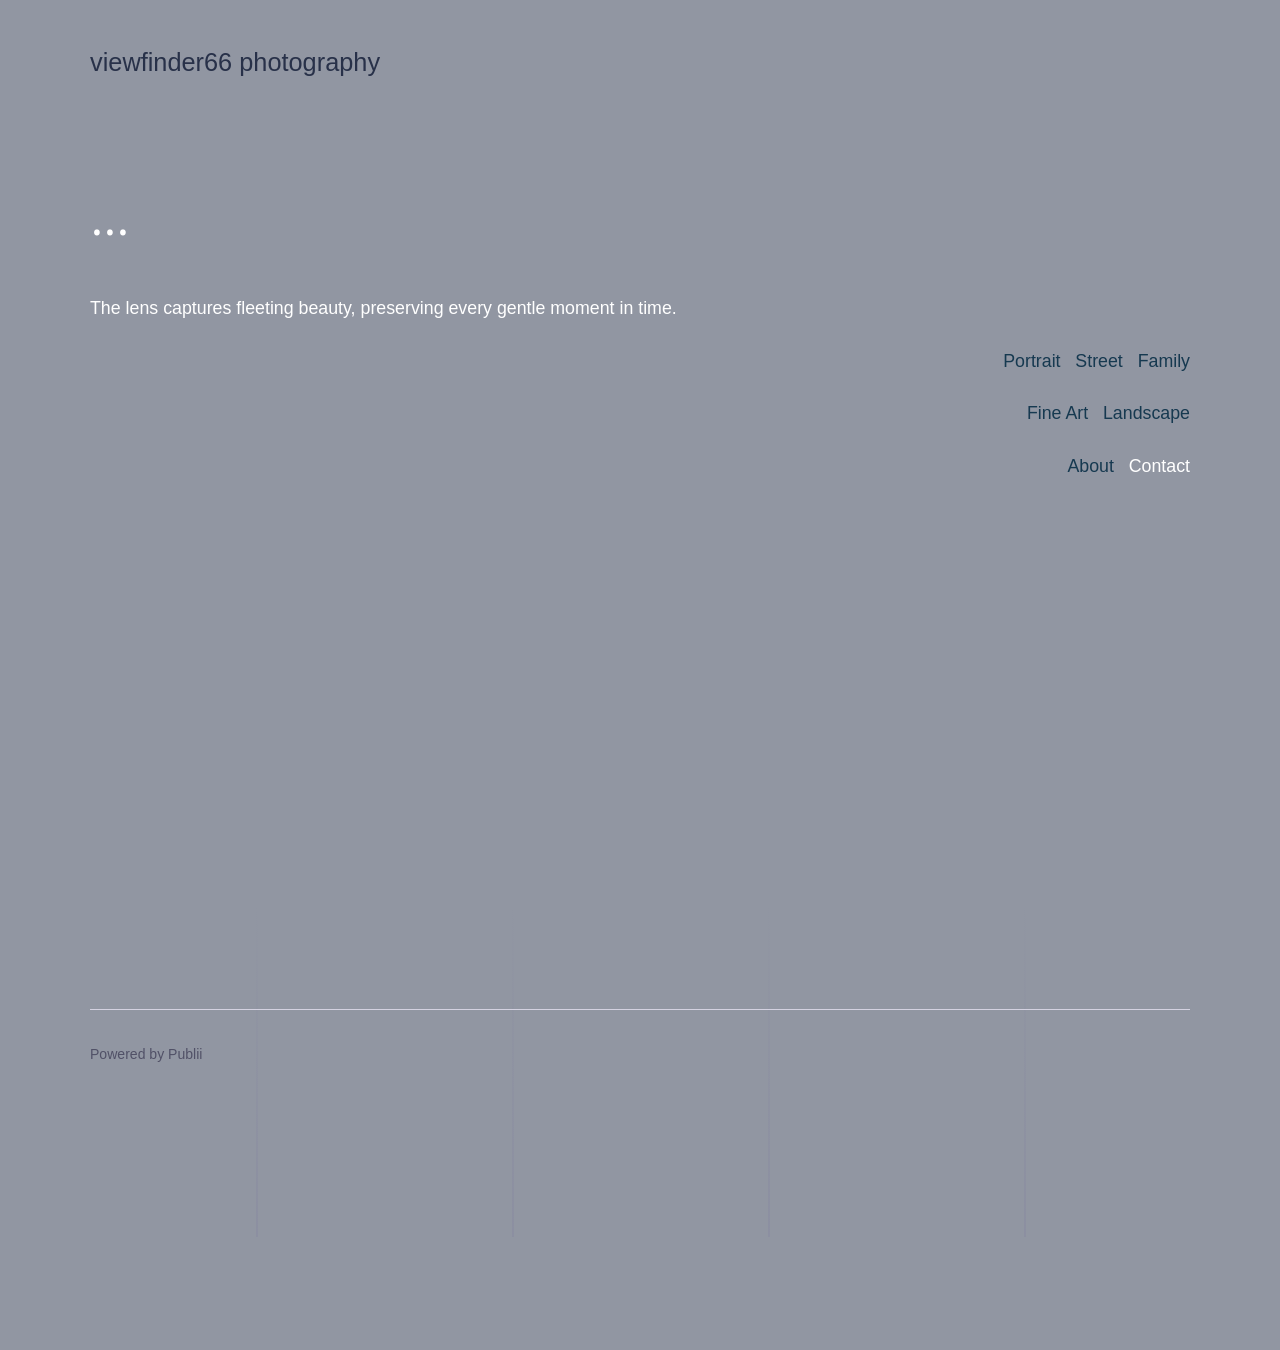
==== commit 86074a7c: "Updated from Publii" ====
--- a/index.html
+++ b/index.html
@@ -1,6 +1,6 @@
-<!DOCTYPE html><html lang="en-gb"><head><meta charset="utf-8"><meta http-equiv="X-UA-Compatible" content="IE=edge"><meta name="viewport" content="width=device-width,initial-scale=1"><title>viewfinder66 photography</title><meta name="description" content="The lens captures fleeting beauty, preserving every gentle moment in time. Portrait Street Family Fine Art Landscape About Contact"><meta name="generator" content="Publii Open-Source CMS for Static Site"><link rel="canonical" href="https://viewfinder66.github.io/photography/"><link rel="alternate" type="application/atom+xml" href="https://viewfinder66.github.io/photography/feed.xml" title="viewfinder66 photography - RSS"><link rel="alternate" type="application/json" href="https://viewfinder66.github.io/photography/feed.json" title="viewfinder66 photography - JSON"><meta property="og:title" content="..."><meta property="og:image" content="https://viewfinder66.github.io/photography/media/website/Jing-Li-Shi-Jianfor-web.jpg"><meta property="og:image:width" content="3750"><meta property="og:image:height" content="2550"><meta property="og:site_name" content="viewfinder66 photography"><meta property="og:description" content="The lens captures fleeting beauty, preserving every gentle moment in time. Portrait Street Family Fine Art Landscape About Contact"><meta property="og:url" content="https://viewfinder66.github.io/photography/"><meta property="og:type" content="article"><link rel="preload" href="https://viewfinder66.github.io/photography/assets/dynamic/fonts/andadapro/andadapro.woff2" as="font" type="font/woff2" crossorigin><link rel="preload" href="https://viewfinder66.github.io/photography/assets/dynamic/fonts/andadapro/andadapro-italic.woff2" as="font" type="font/woff2" crossorigin><link rel="stylesheet" href="https://viewfinder66.github.io/photography/assets/css/style.css?v=0a3bbf3a2c61dcf595031149cadf4863"><script type="application/ld+json">{"@context":"http://schema.org","@type":"Article","mainEntityOfPage":{"@type":"WebPage","@id":"https://viewfinder66.github.io/photography/"},"headline":"...","datePublished":"2026-04-05T23:01+08:00","dateModified":"2026-04-09T10:12+08:00","description":"The lens captures fleeting beauty, preserving every gentle moment in time. Portrait Street Family Fine Art Landscape About Contact","author":{"@type":"Person","name":"Thomas Cheang","url":"https://viewfinder66.github.io/photography/authors/thomas-cheang/"},"publisher":{"@type":"Organization","name":"Thomas Cheang"}}</script><noscript><style>img[loading] {
+<!DOCTYPE html><html lang="en-gb"><head><meta charset="utf-8"><meta http-equiv="X-UA-Compatible" content="IE=edge"><meta name="viewport" content="width=device-width,initial-scale=1"><title>viewfinder66 photography</title><meta name="description" content="The lens captures fleeting beauty, preserving every gentle moment in time. Portrait Street Family Fine Art Landscape About Contact"><meta name="generator" content="Publii Open-Source CMS for Static Site"><link rel="canonical" href="https://viewfinder66.github.io/photography/"><link rel="alternate" type="application/atom+xml" href="https://viewfinder66.github.io/photography/feed.xml" title="viewfinder66 photography - RSS"><link rel="alternate" type="application/json" href="https://viewfinder66.github.io/photography/feed.json" title="viewfinder66 photography - JSON"><meta property="og:title" content="..."><meta property="og:image" content="https://viewfinder66.github.io/photography/media/website/Jing-Li-Shi-Jianfor-web.jpg"><meta property="og:image:width" content="3750"><meta property="og:image:height" content="2550"><meta property="og:site_name" content="viewfinder66 photography"><meta property="og:description" content="The lens captures fleeting beauty, preserving every gentle moment in time. Portrait Street Family Fine Art Landscape About Contact"><meta property="og:url" content="https://viewfinder66.github.io/photography/"><meta property="og:type" content="article"><link rel="preload" href="https://viewfinder66.github.io/photography/assets/dynamic/fonts/andadapro/andadapro.woff2" as="font" type="font/woff2" crossorigin><link rel="preload" href="https://viewfinder66.github.io/photography/assets/dynamic/fonts/andadapro/andadapro-italic.woff2" as="font" type="font/woff2" crossorigin><link rel="stylesheet" href="https://viewfinder66.github.io/photography/assets/css/style.css?v=0a3bbf3a2c61dcf595031149cadf4863"><script type="application/ld+json">{"@context":"http://schema.org","@type":"Article","mainEntityOfPage":{"@type":"WebPage","@id":"https://viewfinder66.github.io/photography/"},"headline":"...","datePublished":"2026-04-05T23:01+08:00","dateModified":"2026-04-09T10:59+08:00","description":"The lens captures fleeting beauty, preserving every gentle moment in time. Portrait Street Family Fine Art Landscape About Contact","author":{"@type":"Person","name":"Thomas Cheang","url":"https://viewfinder66.github.io/photography/authors/thomas-cheang/"},"publisher":{"@type":"Organization","name":"Thomas Cheang"}}</script><noscript><style>img[loading] {
                     opacity: 1;
-                }</style></noscript></head><body class="page-template lines"><div class="container lines lines--right"><header class="header"><a href="https://viewfinder66.github.io/photography/" class="logo">viewfinder66 photography</a></header><main class="main page"><div class="content"><div class="content__header"><h1 class="content__title">...</h1></div><div class="content__entry"><p class="align-left">The lens captures fleeting beauty, preserving every gentle moment in time.</p><p class="align-right"><a href="https://viewfinder66.github.io/photography/post-2.html">Portrait</a>  </p><p class="align-right"><a href="https://viewfinder66.github.io/photography/street.html">Street</a>  </p><p class="align-right"><a href="https://viewfinder66.github.io/photography/family.html">Family</a>  </p><p class="align-right"><a href="https://viewfinder66.github.io/photography/fine-art.html">Fine Art</a>  </p><p class="align-right">       <a href="https://viewfinder66.github.io/photography/landscape.html">Landscape</a></p><p class="align-right">About</p><p class="align-right">Contact</p><h6 class="align-left"> </h6><p> </p><h6> </h6><p> </p><p> </p><p> </p><h1> </h1></div></div></main><footer class="footer"><div class="footer__left"><div class="footer__copy">Powered by Publii</div></div><button onclick="backToTopFunction()" id="backToTop" class="footer__bttop" aria-label="Back to top" title="Back to top"><svg><use xlink:href="https://viewfinder66.github.io/photography/assets/svg/svg-map.svg#toparrow"/></svg></button></footer></div><script>window.publiiThemeMenuConfig = { mobileMenuMode: 'sidebar', animationSpeed: 300, submenuWidth: 'auto', doubleClickTime: 500, mobileMenuExpandableSubmenus: true, relatedContainerForOverlayMenuSelector: '.navbar', };</script><script defer="defer" src="https://viewfinder66.github.io/photography/assets/js/scripts.min.js?v=628f9b14187b480516b6c7f8be1e7585"></script><script>function publiiDetectLoadedImages () {
+                }</style></noscript></head><body class="page-template lines"><div class="container lines lines--right"><header class="header"><a href="https://viewfinder66.github.io/photography/" class="logo">viewfinder66 photography</a></header><main class="main page"><div class="content"><div class="content__header"><h1 class="content__title">...</h1></div><div class="content__entry"><p class="align-left">The lens captures fleeting beauty, preserving every gentle moment in time.</p><p class="align-right"><a href="https://viewfinder66.github.io/photography/post-2.html">Portrait</a>   <a href="https://viewfinder66.github.io/photography/street.html">Street</a>   <a href="https://viewfinder66.github.io/photography/family.html">Family</a></p><p class="align-right"><a href="https://viewfinder66.github.io/photography/fine-art.html">Fine Art</a>   <a href="https://viewfinder66.github.io/photography/landscape.html">Landscape</a></p><p class="align-right"><a href="https://viewfinder66.github.io/photography/about.html">About</a>   Contact</p><h6 class="align-left"> </h6><p> </p><h6> </h6><p> </p><p> </p><p> </p><h1> </h1></div></div></main><footer class="footer"><div class="footer__left"><div class="footer__copy">Powered by Publii</div></div><button onclick="backToTopFunction()" id="backToTop" class="footer__bttop" aria-label="Back to top" title="Back to top"><svg><use xlink:href="https://viewfinder66.github.io/photography/assets/svg/svg-map.svg#toparrow"/></svg></button></footer></div><script>window.publiiThemeMenuConfig = { mobileMenuMode: 'sidebar', animationSpeed: 300, submenuWidth: 'auto', doubleClickTime: 500, mobileMenuExpandableSubmenus: true, relatedContainerForOverlayMenuSelector: '.navbar', };</script><script defer="defer" src="https://viewfinder66.github.io/photography/assets/js/scripts.min.js?v=628f9b14187b480516b6c7f8be1e7585"></script><script>function publiiDetectLoadedImages () {
          var images = document.querySelectorAll('img[loading]:not(.is-loaded)');
          for (var i = 0; i < images.length; i++) {
             if (images[i].complete) {
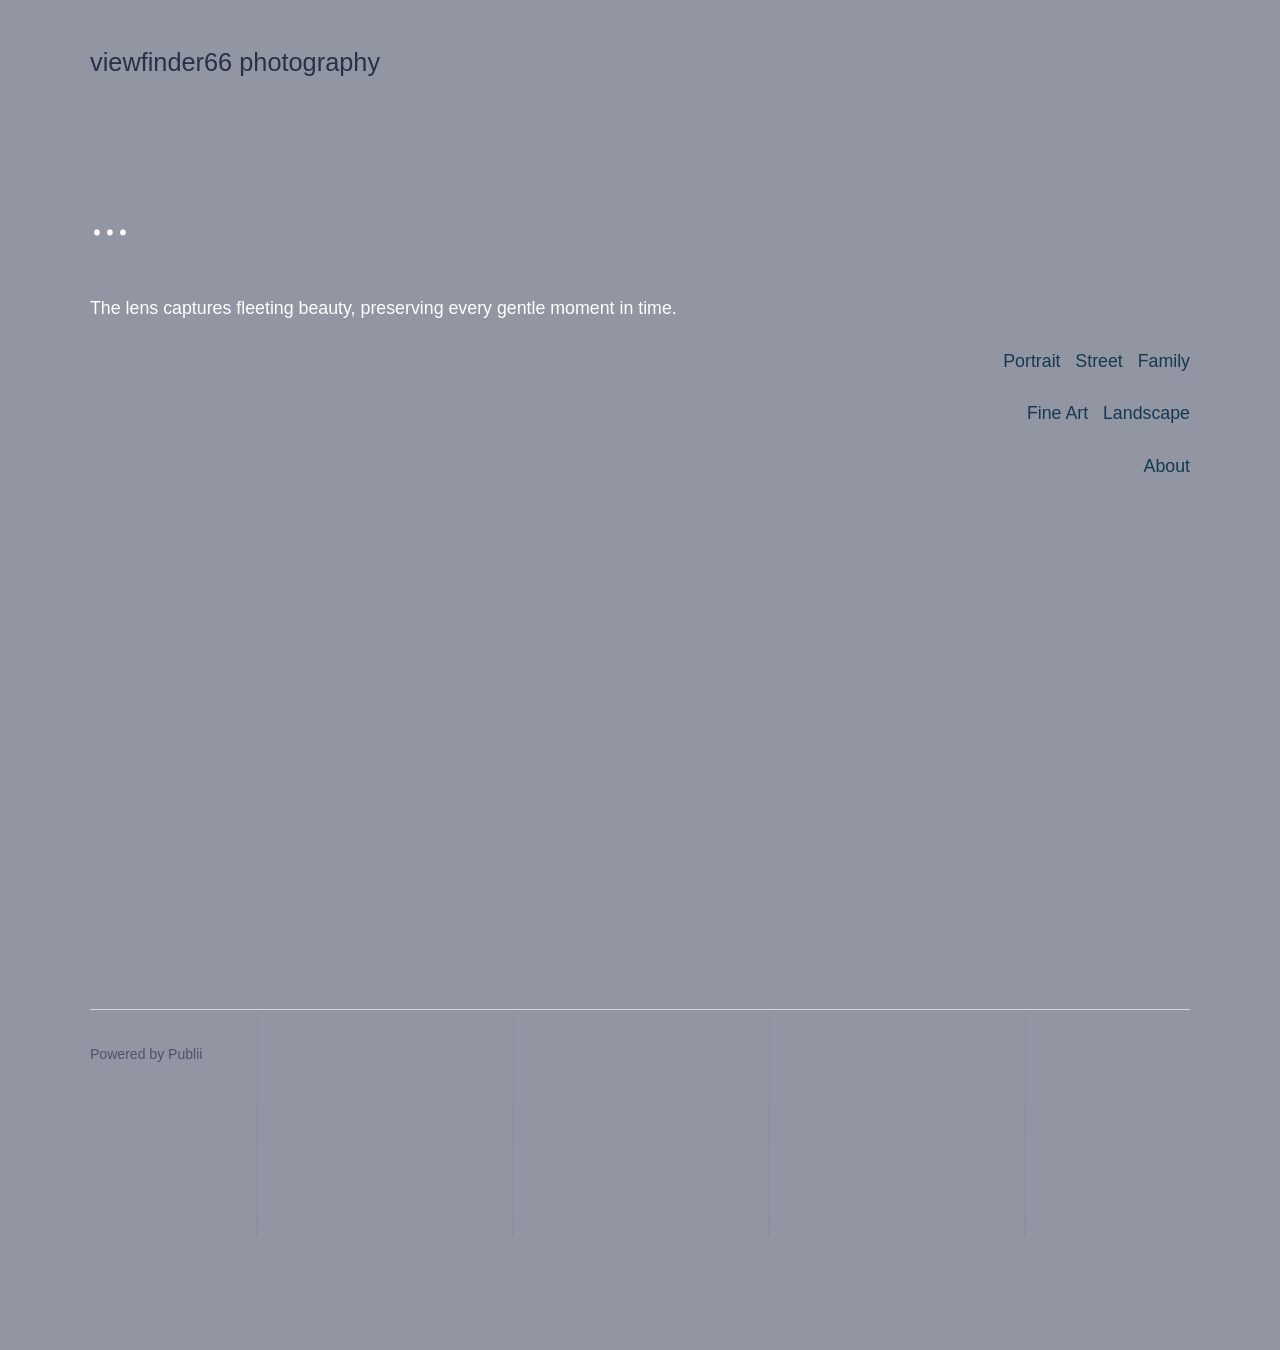
==== commit edc92002: "Updated from Publii" ====
--- a/index.html
+++ b/index.html
@@ -1,6 +1,6 @@
-<!DOCTYPE html><html lang="en-gb"><head><meta charset="utf-8"><meta http-equiv="X-UA-Compatible" content="IE=edge"><meta name="viewport" content="width=device-width,initial-scale=1"><title>viewfinder66 photography</title><meta name="description" content="The lens captures fleeting beauty, preserving every gentle moment in time. Portrait Street Family Fine Art Landscape About Contact"><meta name="generator" content="Publii Open-Source CMS for Static Site"><link rel="canonical" href="https://viewfinder66.github.io/photography/"><link rel="alternate" type="application/atom+xml" href="https://viewfinder66.github.io/photography/feed.xml" title="viewfinder66 photography - RSS"><link rel="alternate" type="application/json" href="https://viewfinder66.github.io/photography/feed.json" title="viewfinder66 photography - JSON"><meta property="og:title" content="..."><meta property="og:image" content="https://viewfinder66.github.io/photography/media/website/Jing-Li-Shi-Jianfor-web.jpg"><meta property="og:image:width" content="3750"><meta property="og:image:height" content="2550"><meta property="og:site_name" content="viewfinder66 photography"><meta property="og:description" content="The lens captures fleeting beauty, preserving every gentle moment in time. Portrait Street Family Fine Art Landscape About Contact"><meta property="og:url" content="https://viewfinder66.github.io/photography/"><meta property="og:type" content="article"><link rel="preload" href="https://viewfinder66.github.io/photography/assets/dynamic/fonts/andadapro/andadapro.woff2" as="font" type="font/woff2" crossorigin><link rel="preload" href="https://viewfinder66.github.io/photography/assets/dynamic/fonts/andadapro/andadapro-italic.woff2" as="font" type="font/woff2" crossorigin><link rel="stylesheet" href="https://viewfinder66.github.io/photography/assets/css/style.css?v=0a3bbf3a2c61dcf595031149cadf4863"><script type="application/ld+json">{"@context":"http://schema.org","@type":"Article","mainEntityOfPage":{"@type":"WebPage","@id":"https://viewfinder66.github.io/photography/"},"headline":"...","datePublished":"2026-04-05T23:01+08:00","dateModified":"2026-04-09T10:59+08:00","description":"The lens captures fleeting beauty, preserving every gentle moment in time. Portrait Street Family Fine Art Landscape About Contact","author":{"@type":"Person","name":"Thomas Cheang","url":"https://viewfinder66.github.io/photography/authors/thomas-cheang/"},"publisher":{"@type":"Organization","name":"Thomas Cheang"}}</script><noscript><style>img[loading] {
+<!DOCTYPE html><html lang="en-gb"><head><meta charset="utf-8"><meta http-equiv="X-UA-Compatible" content="IE=edge"><meta name="viewport" content="width=device-width,initial-scale=1"><title>viewfinder66 photography</title><meta name="description" content="The lens captures fleeting beauty, preserving every gentle moment in time. Portrait Street Family Fine Art Landscape About"><meta name="generator" content="Publii Open-Source CMS for Static Site"><link rel="canonical" href="https://viewfinder66.github.io/photography/"><link rel="alternate" type="application/atom+xml" href="https://viewfinder66.github.io/photography/feed.xml" title="viewfinder66 photography - RSS"><link rel="alternate" type="application/json" href="https://viewfinder66.github.io/photography/feed.json" title="viewfinder66 photography - JSON"><meta property="og:title" content="..."><meta property="og:image" content="https://viewfinder66.github.io/photography/media/website/Jing-Li-Shi-Jianfor-web.jpg"><meta property="og:image:width" content="3750"><meta property="og:image:height" content="2550"><meta property="og:site_name" content="viewfinder66 photography"><meta property="og:description" content="The lens captures fleeting beauty, preserving every gentle moment in time. Portrait Street Family Fine Art Landscape About"><meta property="og:url" content="https://viewfinder66.github.io/photography/"><meta property="og:type" content="article"><link rel="preload" href="https://viewfinder66.github.io/photography/assets/dynamic/fonts/andadapro/andadapro.woff2" as="font" type="font/woff2" crossorigin><link rel="preload" href="https://viewfinder66.github.io/photography/assets/dynamic/fonts/andadapro/andadapro-italic.woff2" as="font" type="font/woff2" crossorigin><link rel="stylesheet" href="https://viewfinder66.github.io/photography/assets/css/style.css?v=0a3bbf3a2c61dcf595031149cadf4863"><script type="application/ld+json">{"@context":"http://schema.org","@type":"Article","mainEntityOfPage":{"@type":"WebPage","@id":"https://viewfinder66.github.io/photography/"},"headline":"...","datePublished":"2026-04-05T23:01+08:00","dateModified":"2026-04-09T12:07+08:00","description":"The lens captures fleeting beauty, preserving every gentle moment in time. Portrait Street Family Fine Art Landscape About","author":{"@type":"Person","name":"Thomas Cheang","url":"https://viewfinder66.github.io/photography/authors/thomas-cheang/"},"publisher":{"@type":"Organization","name":"Thomas Cheang"}}</script><noscript><style>img[loading] {
                     opacity: 1;
-                }</style></noscript></head><body class="page-template lines"><div class="container lines lines--right"><header class="header"><a href="https://viewfinder66.github.io/photography/" class="logo">viewfinder66 photography</a></header><main class="main page"><div class="content"><div class="content__header"><h1 class="content__title">...</h1></div><div class="content__entry"><p class="align-left">The lens captures fleeting beauty, preserving every gentle moment in time.</p><p class="align-right"><a href="https://viewfinder66.github.io/photography/post-2.html">Portrait</a>   <a href="https://viewfinder66.github.io/photography/street.html">Street</a>   <a href="https://viewfinder66.github.io/photography/family.html">Family</a></p><p class="align-right"><a href="https://viewfinder66.github.io/photography/fine-art.html">Fine Art</a>   <a href="https://viewfinder66.github.io/photography/landscape.html">Landscape</a></p><p class="align-right"><a href="https://viewfinder66.github.io/photography/about.html">About</a>   Contact</p><h6 class="align-left"> </h6><p> </p><h6> </h6><p> </p><p> </p><p> </p><h1> </h1></div></div></main><footer class="footer"><div class="footer__left"><div class="footer__copy">Powered by Publii</div></div><button onclick="backToTopFunction()" id="backToTop" class="footer__bttop" aria-label="Back to top" title="Back to top"><svg><use xlink:href="https://viewfinder66.github.io/photography/assets/svg/svg-map.svg#toparrow"/></svg></button></footer></div><script>window.publiiThemeMenuConfig = { mobileMenuMode: 'sidebar', animationSpeed: 300, submenuWidth: 'auto', doubleClickTime: 500, mobileMenuExpandableSubmenus: true, relatedContainerForOverlayMenuSelector: '.navbar', };</script><script defer="defer" src="https://viewfinder66.github.io/photography/assets/js/scripts.min.js?v=628f9b14187b480516b6c7f8be1e7585"></script><script>function publiiDetectLoadedImages () {
+                }</style></noscript></head><body class="page-template lines"><div class="container lines lines--right"><header class="header"><a href="https://viewfinder66.github.io/photography/" class="logo">viewfinder66 photography</a></header><main class="main page"><div class="content"><div class="content__header"><h1 class="content__title">...</h1></div><div class="content__entry"><p class="align-left">The lens captures fleeting beauty, preserving every gentle moment in time.</p><p class="align-right"><a href="https://viewfinder66.github.io/photography/post-2.html">Portrait</a>   <a href="https://viewfinder66.github.io/photography/street.html">Street</a>   <a href="https://viewfinder66.github.io/photography/family.html">Family</a></p><p class="align-right"><a href="https://viewfinder66.github.io/photography/fine-art.html">Fine Art</a>   <a href="https://viewfinder66.github.io/photography/landscape.html">Landscape</a></p><p class="align-right"><a href="https://viewfinder66.github.io/photography/about.html">About</a></p><h6 class="align-left"> </h6><p> </p><h6> </h6><p> </p><p> </p><p> </p><h1> </h1></div></div></main><footer class="footer"><div class="footer__left"><div class="footer__copy">Powered by Publii</div></div><button onclick="backToTopFunction()" id="backToTop" class="footer__bttop" aria-label="Back to top" title="Back to top"><svg><use xlink:href="https://viewfinder66.github.io/photography/assets/svg/svg-map.svg#toparrow"/></svg></button></footer></div><script>window.publiiThemeMenuConfig = { mobileMenuMode: 'sidebar', animationSpeed: 300, submenuWidth: 'auto', doubleClickTime: 500, mobileMenuExpandableSubmenus: true, relatedContainerForOverlayMenuSelector: '.navbar', };</script><script defer="defer" src="https://viewfinder66.github.io/photography/assets/js/scripts.min.js?v=628f9b14187b480516b6c7f8be1e7585"></script><script>function publiiDetectLoadedImages () {
          var images = document.querySelectorAll('img[loading]:not(.is-loaded)');
          for (var i = 0; i < images.length; i++) {
             if (images[i].complete) {
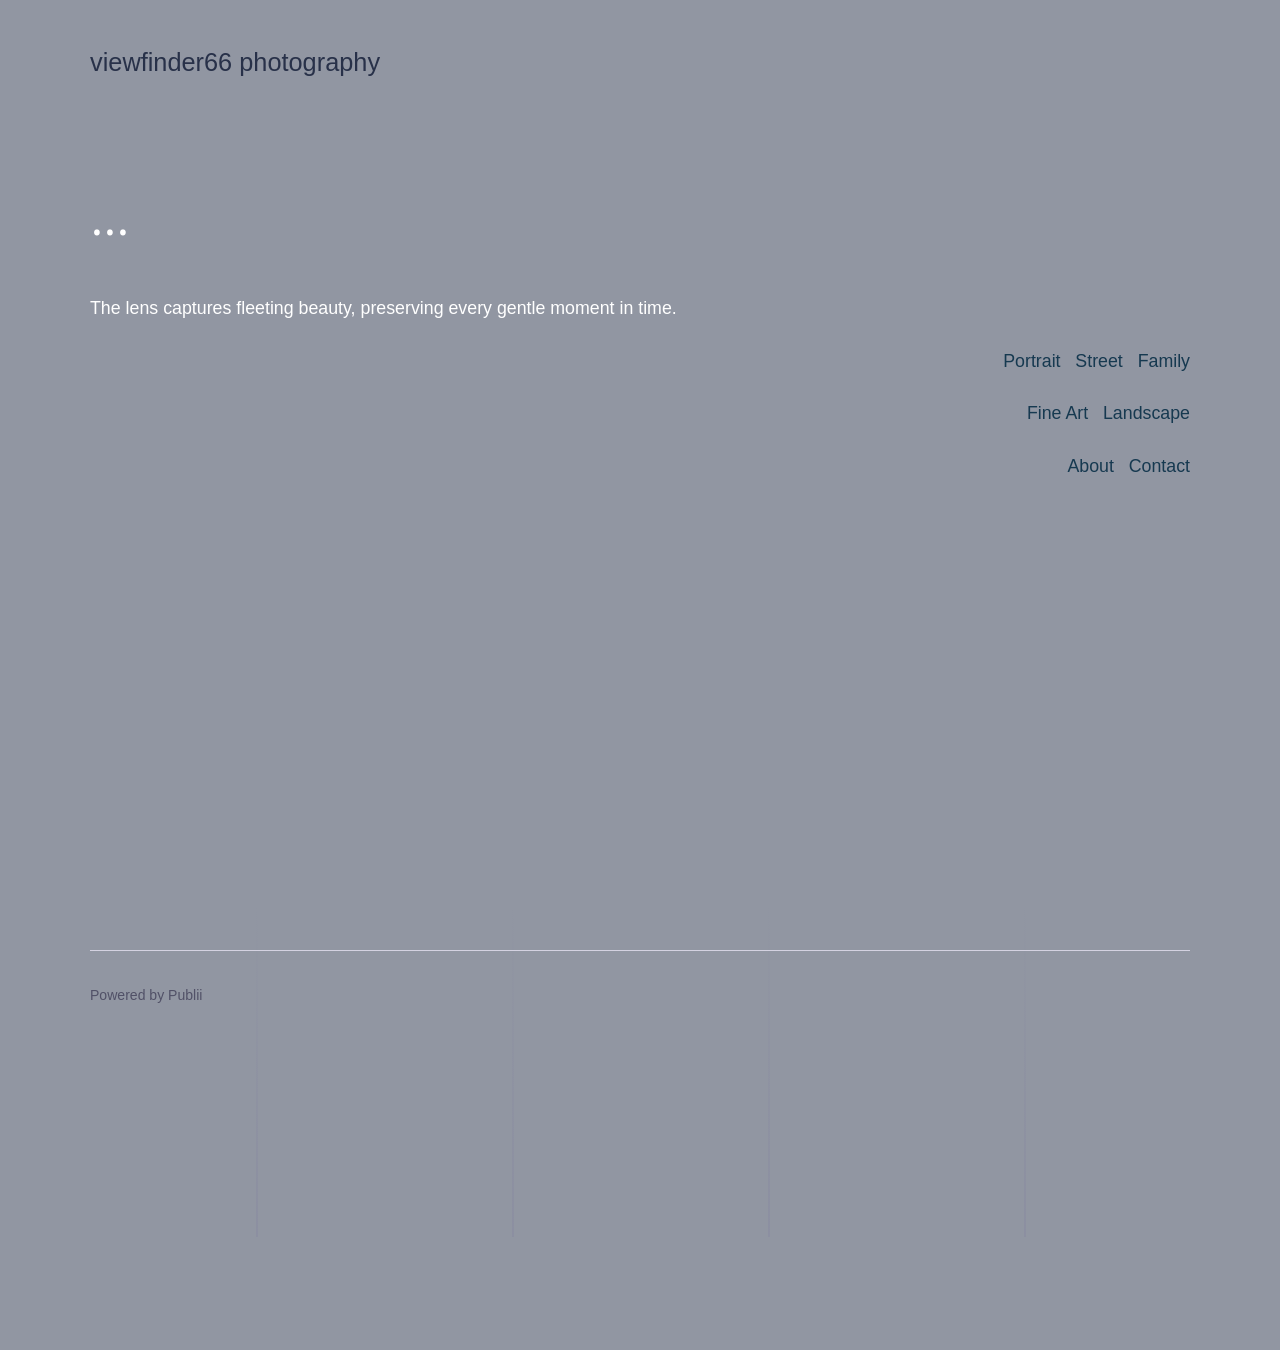
==== commit 968680a3: "Updated from Publii" ====
--- a/index.html
+++ b/index.html
@@ -1,6 +1,6 @@
-<!DOCTYPE html><html lang="en-gb"><head><meta charset="utf-8"><meta http-equiv="X-UA-Compatible" content="IE=edge"><meta name="viewport" content="width=device-width,initial-scale=1"><title>viewfinder66 photography</title><meta name="description" content="The lens captures fleeting beauty, preserving every gentle moment in time. Portrait Street Family Fine Art Landscape About"><meta name="generator" content="Publii Open-Source CMS for Static Site"><link rel="canonical" href="https://viewfinder66.github.io/photography/"><link rel="alternate" type="application/atom+xml" href="https://viewfinder66.github.io/photography/feed.xml" title="viewfinder66 photography - RSS"><link rel="alternate" type="application/json" href="https://viewfinder66.github.io/photography/feed.json" title="viewfinder66 photography - JSON"><meta property="og:title" content="..."><meta property="og:image" content="https://viewfinder66.github.io/photography/media/website/Jing-Li-Shi-Jianfor-web.jpg"><meta property="og:image:width" content="3750"><meta property="og:image:height" content="2550"><meta property="og:site_name" content="viewfinder66 photography"><meta property="og:description" content="The lens captures fleeting beauty, preserving every gentle moment in time. Portrait Street Family Fine Art Landscape About"><meta property="og:url" content="https://viewfinder66.github.io/photography/"><meta property="og:type" content="article"><link rel="preload" href="https://viewfinder66.github.io/photography/assets/dynamic/fonts/andadapro/andadapro.woff2" as="font" type="font/woff2" crossorigin><link rel="preload" href="https://viewfinder66.github.io/photography/assets/dynamic/fonts/andadapro/andadapro-italic.woff2" as="font" type="font/woff2" crossorigin><link rel="stylesheet" href="https://viewfinder66.github.io/photography/assets/css/style.css?v=0a3bbf3a2c61dcf595031149cadf4863"><script type="application/ld+json">{"@context":"http://schema.org","@type":"Article","mainEntityOfPage":{"@type":"WebPage","@id":"https://viewfinder66.github.io/photography/"},"headline":"...","datePublished":"2026-04-05T23:01+08:00","dateModified":"2026-04-09T12:07+08:00","description":"The lens captures fleeting beauty, preserving every gentle moment in time. Portrait Street Family Fine Art Landscape About","author":{"@type":"Person","name":"Thomas Cheang","url":"https://viewfinder66.github.io/photography/authors/thomas-cheang/"},"publisher":{"@type":"Organization","name":"Thomas Cheang"}}</script><noscript><style>img[loading] {
+<!DOCTYPE html><html lang="en-gb"><head><meta charset="utf-8"><meta http-equiv="X-UA-Compatible" content="IE=edge"><meta name="viewport" content="width=device-width,initial-scale=1"><title>viewfinder66 photography</title><meta name="description" content="The lens captures fleeting beauty, preserving every gentle moment in time. Portrait Street Family Fine Art Landscape About Contact"><meta name="generator" content="Publii Open-Source CMS for Static Site"><link rel="canonical" href="https://viewfinder66.github.io/photography/"><link rel="alternate" type="application/atom+xml" href="https://viewfinder66.github.io/photography/feed.xml" title="viewfinder66 photography - RSS"><link rel="alternate" type="application/json" href="https://viewfinder66.github.io/photography/feed.json" title="viewfinder66 photography - JSON"><meta property="og:title" content="..."><meta property="og:image" content="https://viewfinder66.github.io/photography/media/website/Jing-Li-Shi-Jianfor-web.jpg"><meta property="og:image:width" content="3750"><meta property="og:image:height" content="2550"><meta property="og:site_name" content="viewfinder66 photography"><meta property="og:description" content="The lens captures fleeting beauty, preserving every gentle moment in time. Portrait Street Family Fine Art Landscape About Contact"><meta property="og:url" content="https://viewfinder66.github.io/photography/"><meta property="og:type" content="article"><link rel="preload" href="https://viewfinder66.github.io/photography/assets/dynamic/fonts/andadapro/andadapro.woff2" as="font" type="font/woff2" crossorigin><link rel="preload" href="https://viewfinder66.github.io/photography/assets/dynamic/fonts/andadapro/andadapro-italic.woff2" as="font" type="font/woff2" crossorigin><link rel="stylesheet" href="https://viewfinder66.github.io/photography/assets/css/style.css?v=0a3bbf3a2c61dcf595031149cadf4863"><script type="application/ld+json">{"@context":"http://schema.org","@type":"Article","mainEntityOfPage":{"@type":"WebPage","@id":"https://viewfinder66.github.io/photography/"},"headline":"...","datePublished":"2026-04-05T23:01+08:00","dateModified":"2026-04-09T12:14+08:00","description":"The lens captures fleeting beauty, preserving every gentle moment in time. Portrait Street Family Fine Art Landscape About Contact","author":{"@type":"Person","name":"Thomas Cheang","url":"https://viewfinder66.github.io/photography/authors/thomas-cheang/"},"publisher":{"@type":"Organization","name":"Thomas Cheang"}}</script><noscript><style>img[loading] {
                     opacity: 1;
-                }</style></noscript></head><body class="page-template lines"><div class="container lines lines--right"><header class="header"><a href="https://viewfinder66.github.io/photography/" class="logo">viewfinder66 photography</a></header><main class="main page"><div class="content"><div class="content__header"><h1 class="content__title">...</h1></div><div class="content__entry"><p class="align-left">The lens captures fleeting beauty, preserving every gentle moment in time.</p><p class="align-right"><a href="https://viewfinder66.github.io/photography/post-2.html">Portrait</a>   <a href="https://viewfinder66.github.io/photography/street.html">Street</a>   <a href="https://viewfinder66.github.io/photography/family.html">Family</a></p><p class="align-right"><a href="https://viewfinder66.github.io/photography/fine-art.html">Fine Art</a>   <a href="https://viewfinder66.github.io/photography/landscape.html">Landscape</a></p><p class="align-right"><a href="https://viewfinder66.github.io/photography/about.html">About</a></p><h6 class="align-left"> </h6><p> </p><h6> </h6><p> </p><p> </p><p> </p><h1> </h1></div></div></main><footer class="footer"><div class="footer__left"><div class="footer__copy">Powered by Publii</div></div><button onclick="backToTopFunction()" id="backToTop" class="footer__bttop" aria-label="Back to top" title="Back to top"><svg><use xlink:href="https://viewfinder66.github.io/photography/assets/svg/svg-map.svg#toparrow"/></svg></button></footer></div><script>window.publiiThemeMenuConfig = { mobileMenuMode: 'sidebar', animationSpeed: 300, submenuWidth: 'auto', doubleClickTime: 500, mobileMenuExpandableSubmenus: true, relatedContainerForOverlayMenuSelector: '.navbar', };</script><script defer="defer" src="https://viewfinder66.github.io/photography/assets/js/scripts.min.js?v=628f9b14187b480516b6c7f8be1e7585"></script><script>function publiiDetectLoadedImages () {
+                }</style></noscript></head><body class="page-template lines"><div class="container lines lines--right"><header class="header"><a href="https://viewfinder66.github.io/photography/" class="logo">viewfinder66 photography</a></header><main class="main page"><div class="content"><div class="content__header"><h1 class="content__title">...</h1></div><div class="content__entry"><p class="align-left">The lens captures fleeting beauty, preserving every gentle moment in time.</p><p class="align-right"><a href="https://viewfinder66.github.io/photography/post-2.html">Portrait</a>   <a href="https://viewfinder66.github.io/photography/street.html">Street</a>   <a href="https://viewfinder66.github.io/photography/family.html">Family</a></p><p class="align-right"><a href="https://viewfinder66.github.io/photography/fine-art.html">Fine Art</a>   <a href="https://viewfinder66.github.io/photography/landscape.html">Landscape</a></p><p class="align-right"><a href="https://viewfinder66.github.io/photography/about.html">About</a>   <a href="https://viewfinder66.github.io/photography/contact.html">Contact</a></p><p> </p><h6> </h6><p> </p><p> </p><p> </p><h1> </h1></div></div></main><footer class="footer"><div class="footer__left"><div class="footer__copy">Powered by Publii</div></div><button onclick="backToTopFunction()" id="backToTop" class="footer__bttop" aria-label="Back to top" title="Back to top"><svg><use xlink:href="https://viewfinder66.github.io/photography/assets/svg/svg-map.svg#toparrow"/></svg></button></footer></div><script>window.publiiThemeMenuConfig = { mobileMenuMode: 'sidebar', animationSpeed: 300, submenuWidth: 'auto', doubleClickTime: 500, mobileMenuExpandableSubmenus: true, relatedContainerForOverlayMenuSelector: '.navbar', };</script><script defer="defer" src="https://viewfinder66.github.io/photography/assets/js/scripts.min.js?v=628f9b14187b480516b6c7f8be1e7585"></script><script>function publiiDetectLoadedImages () {
          var images = document.querySelectorAll('img[loading]:not(.is-loaded)');
          for (var i = 0; i < images.length; i++) {
             if (images[i].complete) {
